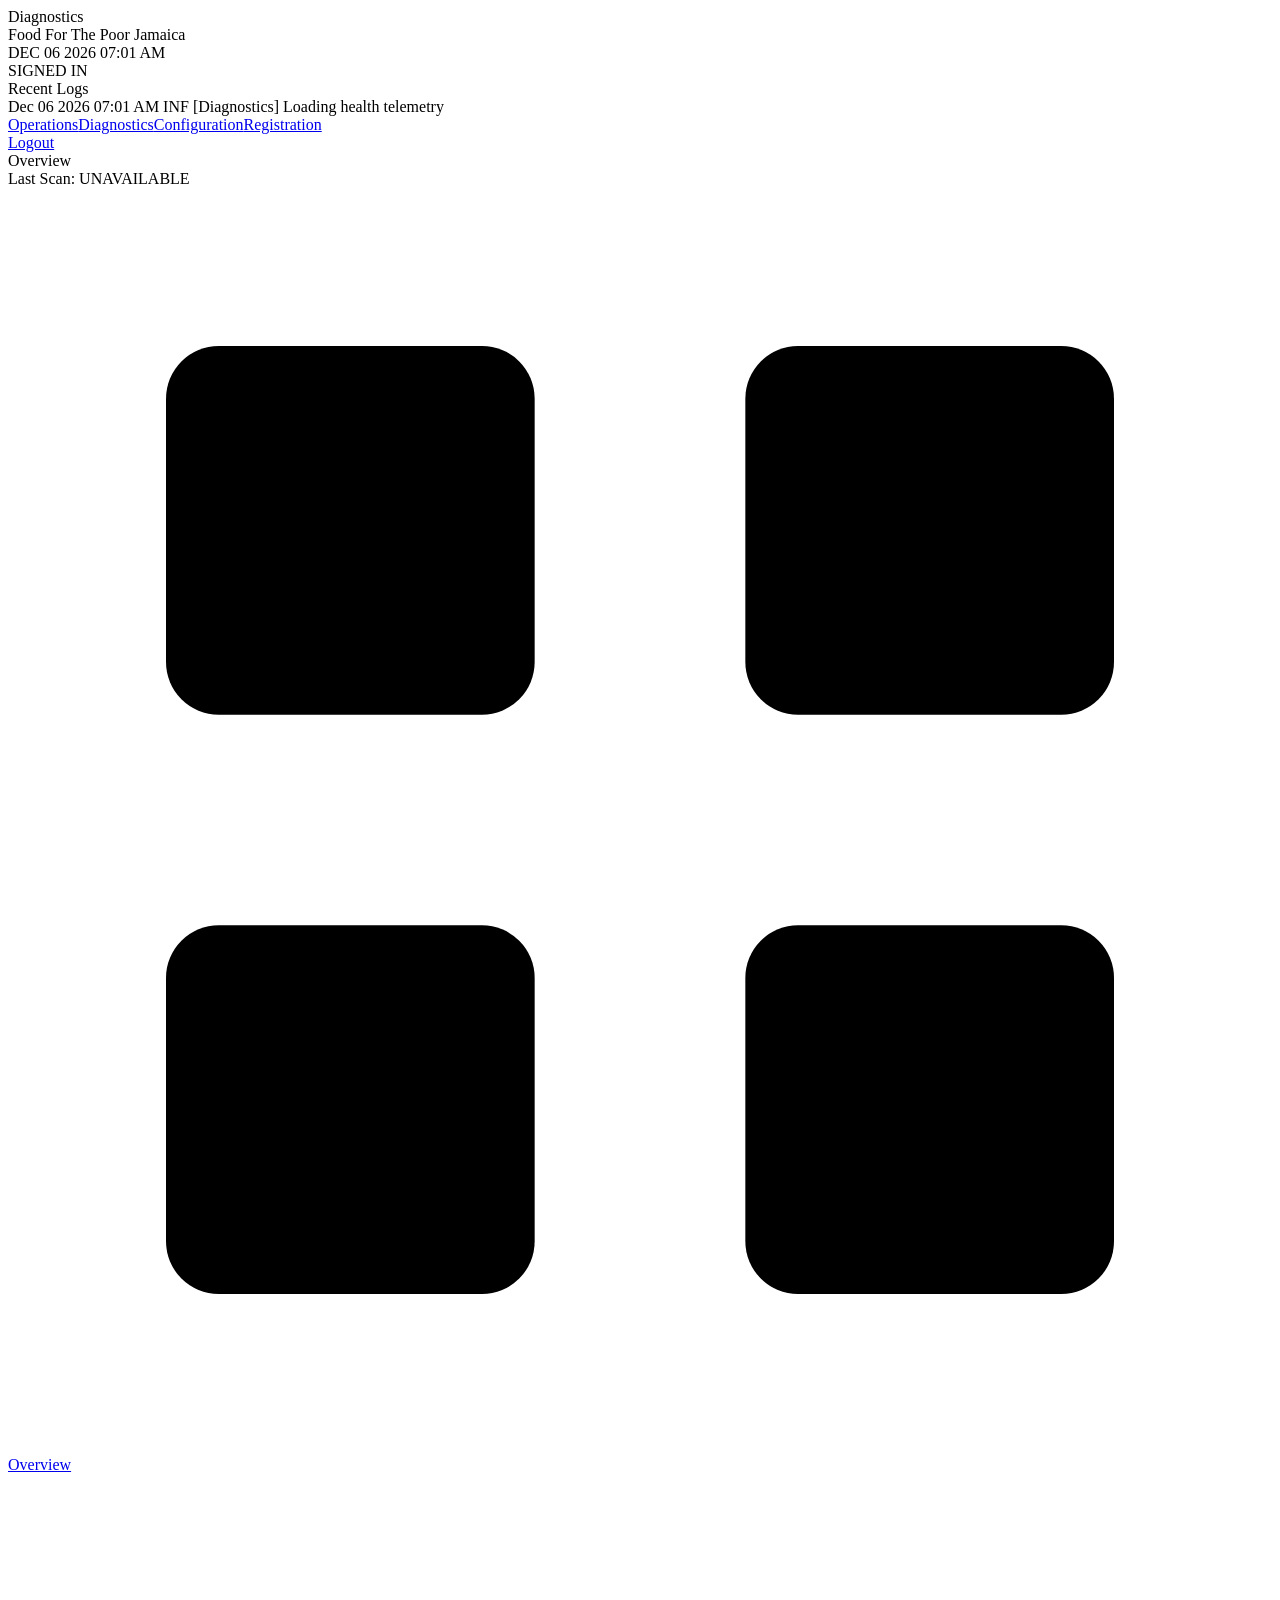
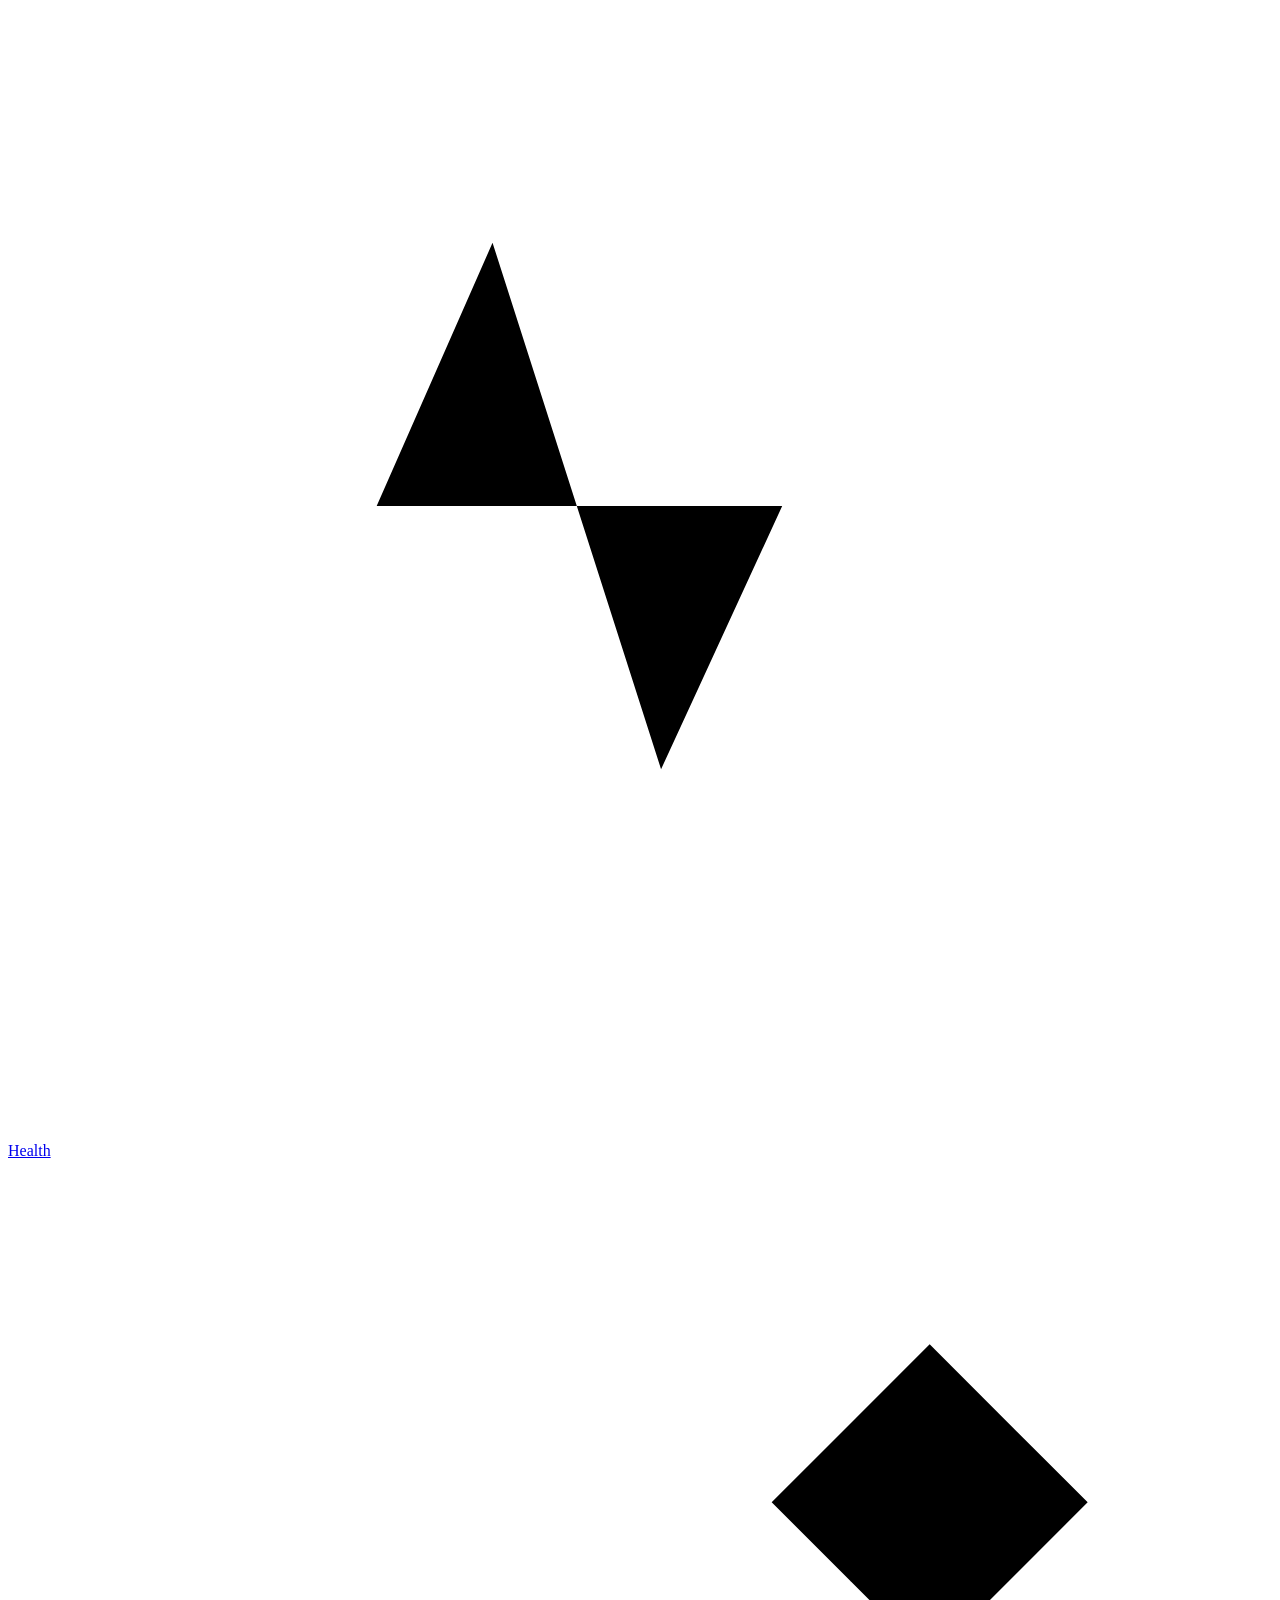
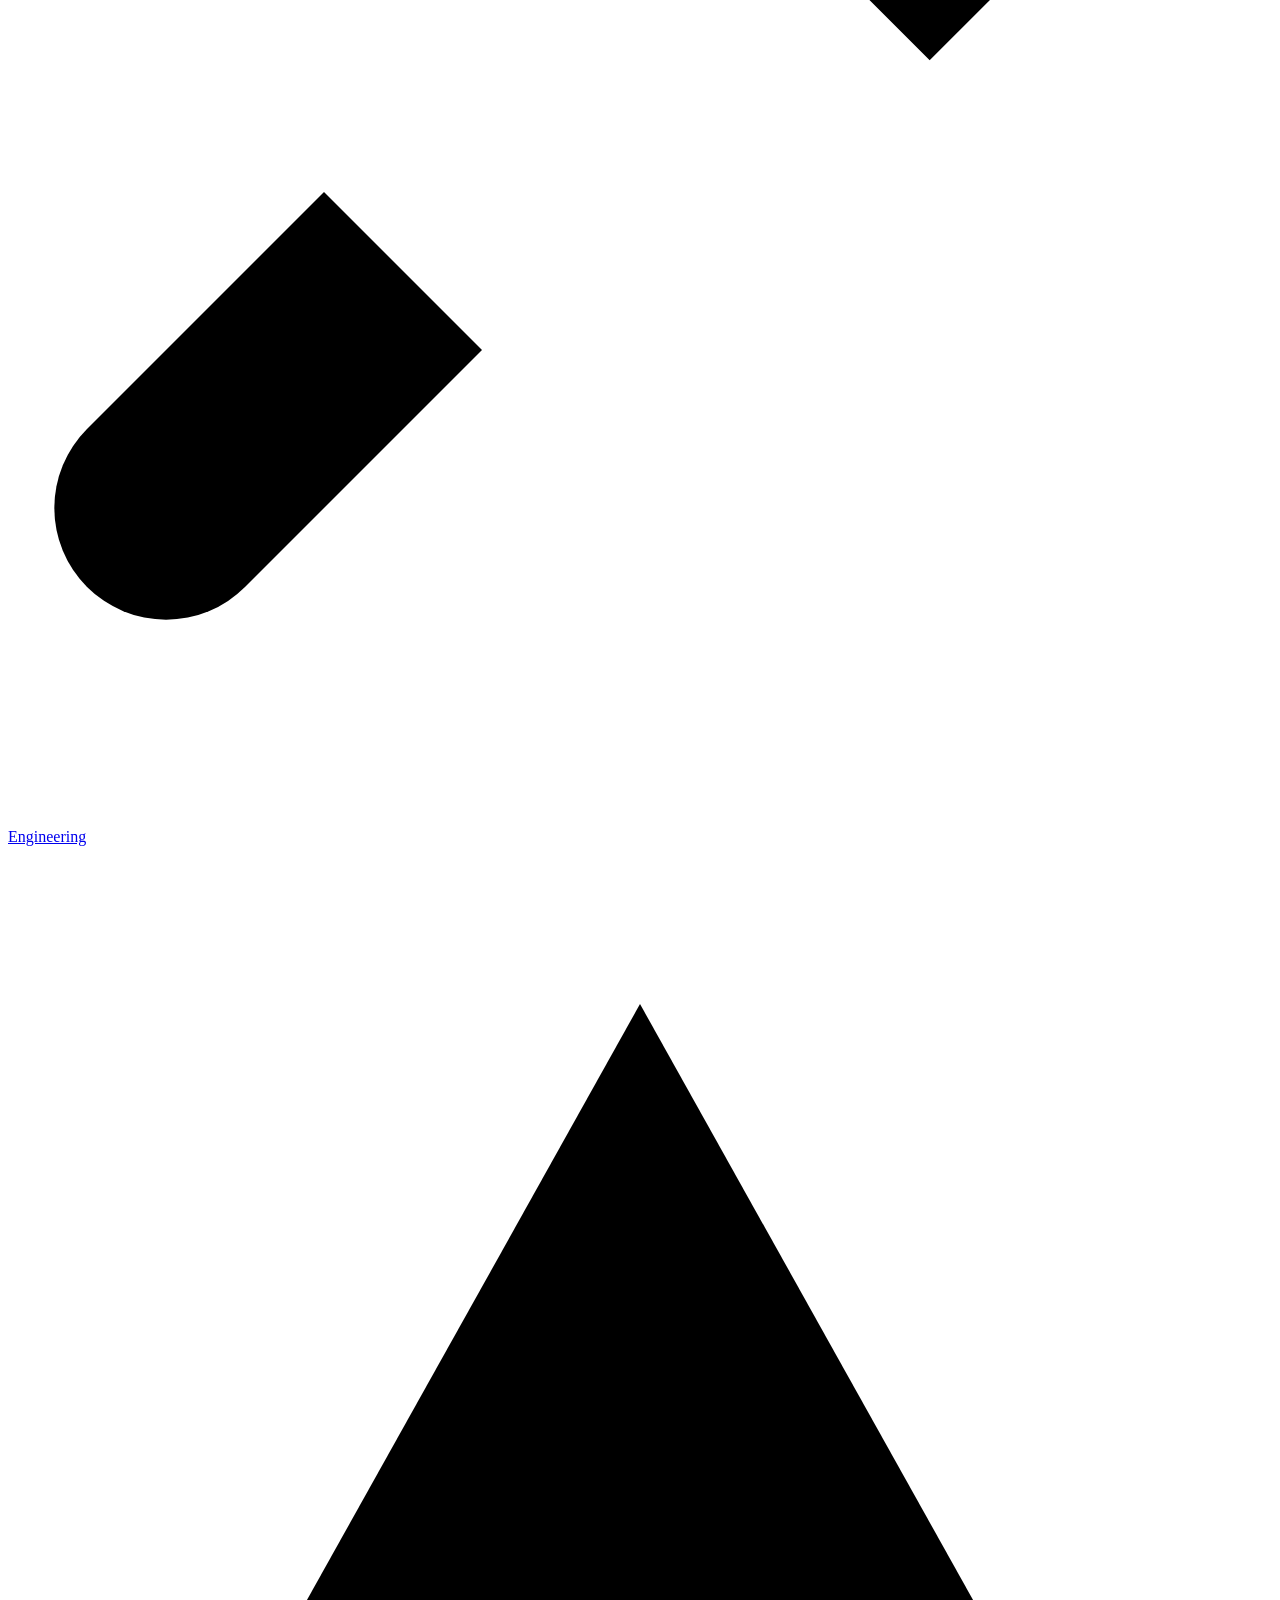
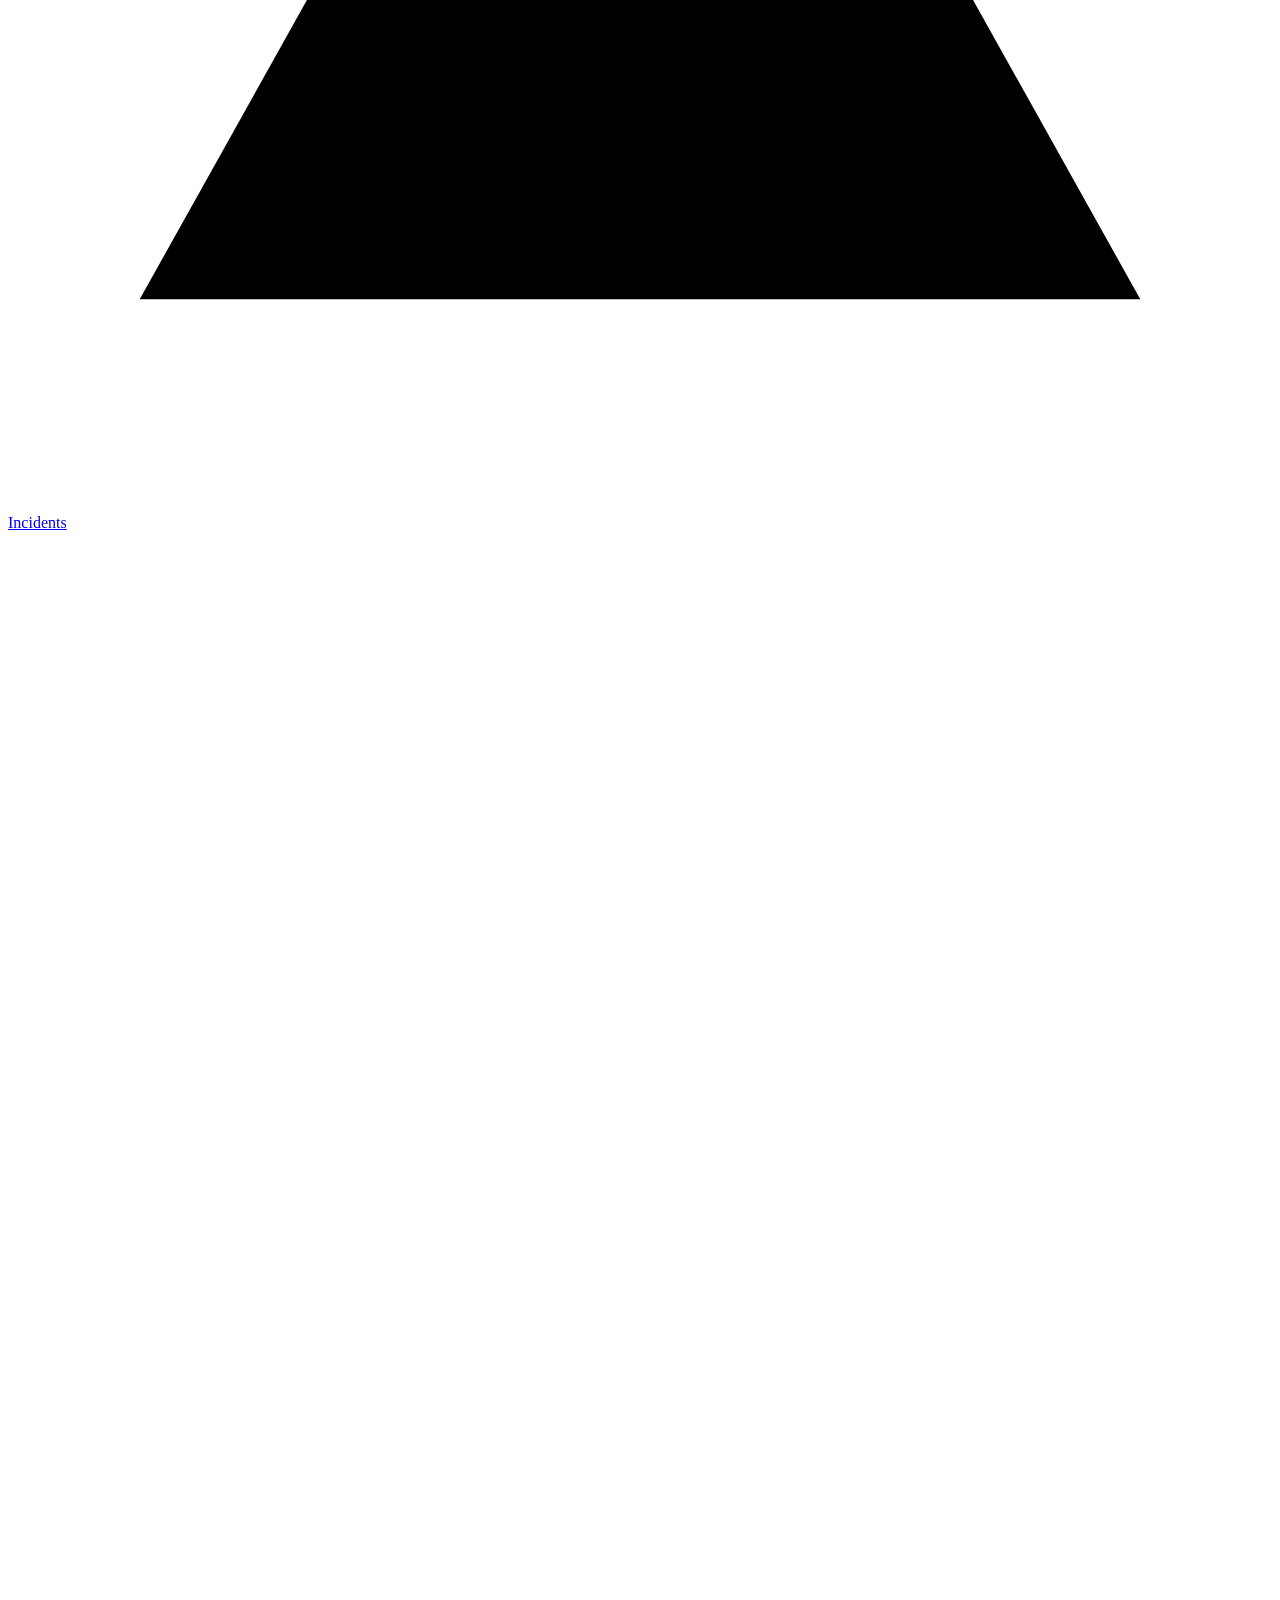
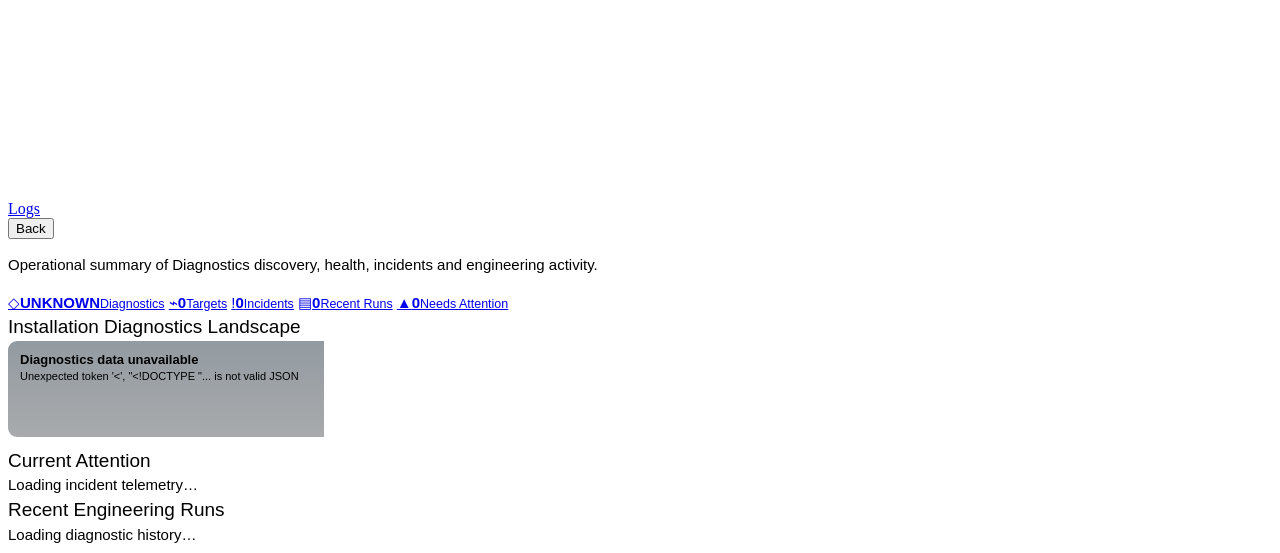
==== wwwroot/index.html @ 9f41a93b "Move Registration to top navigation and Logout onto LCARS arm" ====
<!doctype html>
<html>
<head>
<meta charset="utf-8">
<meta name="viewport" content="width=device-width,initial-scale=1">
<title>Health · Diagnostics</title>
<link rel="stylesheet" href="/lcars.css">
<style>.detail-scroll{font-family:"Segoe UI",Arial,sans-serif;font-size:15px;line-height:1.45}.page-head p{font-size:15px;line-height:1.5}.sectiontitle{font-size:19px}.diag-appicon{width:38px;height:38px;border-radius:9px;background:#173d58;border:1px solid #3f7ca3;display:grid;place-items:center;font:800 12px Arial,sans-serif;overflow:hidden;flex:none}.diag-appicon img,.diag-appicon>span{width:100%;height:100%;object-fit:contain;place-items:center}.diag-landscape{display:grid;grid-template-columns:repeat(4,minmax(180px,1fr));border:1px solid var(--line-soft);border-top:2px solid var(--line);border-radius:9px;overflow:hidden;margin-bottom:10px}.diag-landscape>a{padding:11px 12px;border-right:1px solid var(--line-soft);border-bottom:1px solid var(--line-soft);min-height:74px;background:linear-gradient(180deg,rgba(8,27,42,.44),rgba(1,7,12,.34));font-family:"Segoe UI",Arial,sans-serif}.diag-landscape b,.diag-landscape small{display:block}.diag-landscape b{font-size:13px;line-height:1.3}.diag-landscape small{color:var(--muted);font-size:11px;line-height:1.35}.diag-landscape .Healthy{color:var(--radioactive)}.diag-landscape .Degraded,.diag-landscape .Unknown{color:var(--title-gold)}.diag-landscape .Unhealthy{color:var(--sunset-red)}@media(max-width:1100px){.diag-landscape{grid-template-columns:repeat(2,1fr)}}</style></head>
<body>
<header class="lcars-top">
  <div class="left-vertical"></div><div class="left-gold"></div><div class="bottom-arm"></div><div class="join-dot"></div>
  <div class="brand"><div class="section">Diagnostics</div><div class="org">Food For The Poor Jamaica</div><div class="datetime" id="brandDateTime"></div><div class="brand-user" id="brandUser">SIGNED IN</div></div>
  <div class="live-log"><div class="recent-title">Recent Logs</div><div class="recent-rows" id="liveLog"><div class="row"><span class="t">--:--:--</span> <span class="inf">INF</span> <span class="src">[Diagnostics]</span> Loading health telemetry</div></div></div>
  <div class="top-buttons"><a class="blue" href="/handoff/operations">Operations</a><a class="salmon" href="/">Diagnostics</a><a class="gold" href="/handoff/configuration">Configuration</a><a class="gray" href="/handoff/registration">Registration</a></div>

  <a class="lcars-logout" href="/auth/logout">Logout</a></header>

<section class="workspace-shell">
  <div class="workspace-arm"><div class="workspace-title" id="workspaceTitle">Overview</div><div class="last-scan" id="lastScan">Last Scan: SCANNING</div></div><div class="workspace-leg"></div>
  <nav class="workspace-nav"><a data-nav="overview" href="/"><svg class="nav-icon" viewBox="0 0 24 24" aria-hidden="true"><rect x="3" y="3" width="7" height="7" rx="1"/><rect x="14" y="3" width="7" height="7" rx="1"/><rect x="3" y="14" width="7" height="7" rx="1"/><rect x="14" y="14" width="7" height="7" rx="1"/></svg><span>Overview</span></a><a data-nav="health" href="/#systemHealth"><svg class="nav-icon" viewBox="0 0 24 24" aria-hidden="true"><path d="M3 12h4l2.2-5 3.2 10 2.3-5H21"/></svg><span>Health</span></a><a href="/console.html"><svg class="nav-icon" viewBox="0 0 24 24" aria-hidden="true"><path d="m14.5 6.5 3-3 3 3-3 3M16 8 8 16"/><path d="m9 15-4.5 4.5a2.1 2.1 0 0 1-3-3L6 12"/></svg><span>Engineering</span></a><a href="/incidents.html"><svg class="nav-icon" viewBox="0 0 24 24" aria-hidden="true"><path d="M12 3 2.5 20h19L12 3Z"/><path d="M12 9v5M12 17h.01"/></svg><span>Incidents</span></a><a href="/activity.html"><svg class="nav-icon" viewBox="0 0 24 24" aria-hidden="true"><path d="M5 6h14M5 12h14M5 18h10"/><path d="M3 6h.01M3 12h.01M3 18h.01"/></svg><span>Logs</span></a></nav>
  <button class="lcars-back" type="button" onclick="if(history.length>1){history.back()}else{location.href='/'}">Back</button>
  <main class="detail-scroll">
    <section id="overviewPanel">
      <section class="page-head"><div><p>Operational summary of Diagnostics discovery, health, incidents and engineering activity.</p></div></section>
      <section class="summary">
        <a class="metric" href="#systemHealth"><span>◇</span><b id="overviewState">UNKNOWN</b><small>Diagnostics</small></a>
        <a class="metric" href="#systemHealth"><span>⌁</span><b id="overviewTargets">0</b><small>Targets</small></a>
        <a class="metric" href="/incidents.html"><span>!</span><b id="overviewIncidents">0</b><small>Incidents</small></a>
        <a class="metric" href="/console.html"><span>▤</span><b id="overviewRuns">0</b><small>Recent Runs</small></a>
        <a class="metric" href="#systemHealth"><span>▲</span><b id="overviewAttention">0</b><small>Needs Attention</small></a>
      </section>
      <div class="sectiontitle">Installation Diagnostics Landscape</div>
      <section id="diagnosticLandscape" class="diag-landscape"><a><b>Loading diagnostic landscape…</b></a></section>
      <div class="sectiontitle" id="attentionTitle">Current Attention</div><section id="incidents" class="incidents"><div class="incident muted">Loading incident telemetry…</div></section>
      <div class="sectiontitle" id="runsTitle">Recent Engineering Runs</div><section id="recentRuns" class="runs"><div class="run muted">Loading diagnostic history…</div></section>
    </section>
    <section id="healthPanel" hidden>
      <section class="page-head"><div><p>Detailed current health state for every discovered diagnostic target.</p></div></section>
      <section class="summary"><a class="metric" id="overallCard" href="#systemHealth"><span>◇</span><b id="overall">UNKNOWN</b><small>Overall Health</small></a><a class="metric" href="/?health=Healthy#systemHealth"><span>✓</span><b id="healthy">0</b><small>Healthy</small></a><a class="metric" id="degradedCard" href="/?health=Degraded#systemHealth"><span>▲</span><b id="degraded">0</b><small>Degraded</small></a><a class="metric" id="unhealthyCard" href="/?health=Unhealthy#systemHealth"><span>!</span><b id="unhealthy">0</b><small>Unhealthy</small></a><a class="metric" href="/?health=All#systemHealth"><span>⌁</span><b id="total">0</b><small>Targets</small></a></section>
      <section id="systemHealth" class="notice" style="display:none"></section>
      <div class="sectiontitle">Registered Applications</div><section id="targets" class="grid"><div class="card">SCANNING…</div></section>
    </section>
  </main>
</section>

<script src="/session.js">

</script>
<script>
const api='/api/engineering/diagnostics';
const localDateTime=v=>{const d=v instanceof Date?v:new Date(v);if(Number.isNaN(d.getTime()))return String(v??'—');const mon=d.toLocaleString('en-US',{month:'short'});let h=d.getHours(),tt=h>=12?'PM':'AM';h=h%12||12;return mon+' '+String(d.getDate()).padStart(2,'0')+' '+d.getFullYear()+' '+String(h).padStart(2,'0')+':'+String(d.getMinutes()).padStart(2,'0')+' '+tt;};
const localZone=()=>Intl.DateTimeFormat().resolvedOptions().timeZone;
function recentStamp(v){const d=v?new Date(v):new Date();if(Number.isNaN(d.getTime()))return '--- -- ---- --:-- --';const mon=d.toLocaleString('en-US',{month:'short'});let h=d.getHours(),tt=h>=12?'PM':'AM';h=h%12||12;return mon+' '+String(d.getDate()).padStart(2,'0')+' '+d.getFullYear()+' '+String(h).padStart(2,'0')+':'+String(d.getMinutes()).padStart(2,'0')+' '+tt}
function seedRecentTimestamps(){document.querySelectorAll('#liveLog .t').forEach(x=>{if(!x.textContent||x.textContent.includes('--:--:--'))x.textContent=recentStamp();});}
seedRecentTimestamps();
function updateBrandClock(){const d=new Date(),target=document.getElementById('brandDateTime')||document.getElementById('brandDateTime');if(!target)return;const month=d.toLocaleString('en-US',{month:'short'}).toUpperCase(),day=String(d.getDate()).padStart(2,'0'),year=d.getFullYear();let h=d.getHours(),tt=h>=12?'PM':'AM';h=h%12||12;target.textContent=month+' '+day+' '+year+' '+String(h).padStart(2,'0')+':'+String(d.getMinutes()).padStart(2,'0')+' '+tt;}updateBrandClock();setInterval(updateBrandClock,1000);
document.querySelectorAll('.top-buttons a,.workspace-nav a').forEach(a=>a.addEventListener('pointerdown',()=>{a.classList.add('nav-flash');setTimeout(()=>a.classList.remove('nav-flash'),180)}));
function syncDiagnosticsNav(){
  const healthActive=location.hash.toLowerCase()==='#systemhealth';
  document.querySelector('[data-nav="overview"]')?.classList.toggle('active',!healthActive);
  document.querySelector('[data-nav="health"]')?.classList.toggle('active',healthActive);
  document.getElementById('overviewPanel').hidden=healthActive;
  document.getElementById('healthPanel').hidden=!healthActive;
  const title=document.getElementById('workspaceTitle');
  if(title)title.textContent=healthActive?'Health':'Overview';
}
window.addEventListener('hashchange',syncDiagnosticsNav);
syncDiagnosticsNav();
const esc=v=>String(v??'').replace(/[&<>"']/g,c=>({'&':'&amp;','<':'&lt;','>':'&gt;','"':'&quot;',"'":'&#039;'}[c]));
const byId=id=>document.getElementById(id);
function healthName(v){
 const s=String(v??'').trim();
 if(s==='0')return 'Unknown';
 if(s==='1')return 'Healthy';
 if(s==='2')return 'Degraded';
 if(s==='3')return 'Unhealthy';
 const n=s.toLowerCase();
 if(n==='healthy')return 'Healthy';
 if(n==='degraded'||n==='warning')return 'Degraded';
 if(n==='unhealthy'||n==='failed'||n==='offline')return 'Unhealthy';
 return 'Unknown';
}
function appInitials(t){const src=String(t?.shortName||t?.name||t?.applicationId||'AE').replace(/^Aegis[. ]/i,'');const parts=src.split(/[ ._-]+/).filter(Boolean);return parts.length>1?(parts[0][0]+parts[1][0]).toUpperCase():src.slice(0,2).toUpperCase()}
function safeIconUrl(v){if(!v)return'';try{if(v.startsWith('/')&&!v.startsWith('//')&&!v.includes('..'))return v;const u=new URL(v,location.origin);return u.protocol==='https:'?u.href:''}catch{return''}}
function appIcon(t){const initials=esc(appInitials(t)),url=safeIconUrl(String(t?.iconUrl||''));return url?'<span class="diag-appicon"><img src="'+esc(url)+'" alt="" onerror="this.style.display=\'none\';this.nextElementSibling.style.display=\'grid\'"><span style="display:none">'+initials+'</span></span>':'<span class="diag-appicon">'+initials+'</span>'}
async function get(path){return fetch(path,{cache:'no-store'});}
async function load(){
 try{
  const h=await fetch('/health',{cache:'no-store'}).then(r=>r.json());
  lastScan.textContent='Last Scan: '+localDateTime(h.utc);
  const serviceState=String(h.health||h.status||'Unknown');const serviceSummary=String(h.summary||'').trim();
  const overviewStateEl=byId('overviewState'),overviewStateCard=overviewStateEl?.closest('.metric');
  if(overviewStateEl){overviewStateEl.textContent=serviceState.toUpperCase();overviewStateEl.className=serviceState;}
  if(overviewStateCard){overviewStateCard.classList.toggle('critical-card',serviceState.toLowerCase()==='unhealthy');overviewStateCard.classList.toggle('issue-card',['degraded','unknown'].includes(serviceState.toLowerCase()));}
  const totalEl=byId('total'),overallEl=byId('overall'),overallCardEl=byId('overallCard');
  if(totalEl)totalEl.textContent=h.discoveredTargets??0;
  if(overallEl){overallEl.textContent=serviceState.toUpperCase();overallEl.className=serviceState;}
  if(overallCardEl){overallCardEl.classList.toggle('critical-card',serviceState.toLowerCase()==='unhealthy');overallCardEl.classList.toggle('issue-card',['degraded','unknown'].includes(serviceState.toLowerCase()));}
  const systemHealth=document.getElementById('systemHealth');
  if(serviceSummary&&serviceState.toLowerCase()!=='healthy'){systemHealth.style.display='block';systemHealth.innerHTML='<b>'+esc(serviceState.toUpperCase())+'</b><div>'+esc(serviceSummary)+'</div>';}else{systemHealth.style.display='none';systemHealth.innerHTML='';}
  const [r,sr]=await Promise.all([get(api+'/targets'),get(api+'/status')]);
  if(r.status===401||sr.status===401){ location.href='/auth/sso?returnUrl='+encodeURIComponent(location.pathname+location.search+location.hash); return; }
  if(r.status===403||sr.status===403){targets.innerHTML='<div class="notice"><b>Permission required</b>Your account is signed in but does not have Diagnostics.View permission.</div>';incidents.innerHTML='<div class="incident muted">Permission required to load incidents.</div>';return;}
  if(!r.ok){targets.innerHTML=`<div class="notice"><b>Target inventory unavailable</b>The diagnostics target endpoint returned HTTP ${r.status}. Configuration discovery status: ${esc(h.discoveryStale?'stale':'current')}.</div>`;return;}
  if(!sr.ok){targets.innerHTML=`<div class="notice"><b>Live health unavailable</b>The diagnostics status endpoint returned HTTP ${sr.status}.</div>`;return;}
  const ts=await r.json(), status=await sr.json(), observations=status.observations||[];
  const byApp={}; for(const o of observations){byApp[String(o.applicationId||o.name||'').toLowerCase()]=o;}
  const allIds=new Set([...ts.map(t=>String(t.applicationId||t.name||'').toLowerCase()),...observations.map(o=>String(o.applicationId||o.name||'').toLowerCase())].filter(Boolean));
  let counts={Healthy:0,Degraded:0,Unhealthy:0,Unknown:0};
  const cards=[...allIds].map(id=>{
    const t=ts.find(x=>String(x.applicationId||x.name||'').toLowerCase()===id)||{};
    const o=byApp[id];
    let state=healthName(o?.health);
    counts[state]++;
    const appId=o?.applicationId||t.applicationId||t.name||id;
    const name=o?.name||t.name||appId;
    const summary=o?.summary||'No live health observation recorded.';
    const observed=o?.observedAtUtc?localDateTime(o.observedAtUtc):'Never observed';
    return `<article class="card" data-health="${state}"><div style="display:flex;gap:10px;align-items:center">${appIcon({...t,name,applicationId:appId})}<div><small>${esc(appId)}</small><h2 style="margin:2px 0">${esc(name)}</h2></div></div><b class="${state}">${esc(state)}</b><p>${esc(summary)}</p><small>${observed==='Never observed'?'Observation: Never':'Observed: '+esc(observed)}</small><br><a href="/console.html">View Diagnostics →</a></article>`;
  });
  const targetsEl=byId('targets');
  if(targetsEl)targetsEl.innerHTML=cards.length?cards.join(''):'<div class="notice"><b>No diagnostic-capable applications discovered</b><div>'+esc(serviceSummary||'No applications are currently available from Configuration discovery.')+'</div></div>';

  const landscape=byId('diagnosticLandscape');
  if(landscape){
    const tiles=[...allIds].map(id=>{
      const t=ts.find(x=>String(x.applicationId||x.name||'').toLowerCase()===id)||{};
      const o=byApp[id]||{};
      let state=healthName(o.health);
      const appId=o.applicationId||t.applicationId||t.name||id;
      const name=o.name||t.name||appId;
      const observed=o.observedAtUtc?localDateTime(o.observedAtUtc):'Never observed';
      return '<a href="#systemHealth"><div style="display:flex;gap:9px;align-items:center">'+appIcon({...t,name,applicationId:appId})+'<div><b>'+esc(name)+'</b><small>'+esc(appId)+'</small></div></div><small class="'+esc(state)+'">'+esc(state)+'</small><small>Observed: '+esc(observed)+'</small></a>';
    });
    landscape.innerHTML=tiles.length?tiles.join(''):'<a><b>No diagnostic targets</b><small>Nothing is currently discoverable.</small></a>';
  }

  const healthyEl=byId('healthy'),degradedEl=byId('degraded'),unhealthyEl=byId('unhealthy'),totalHealthEl=byId('total');
  if(healthyEl)healthyEl.textContent=counts.Healthy;if(degradedEl)degradedEl.textContent=counts.Degraded;if(unhealthyEl)unhealthyEl.textContent=counts.Unhealthy;if(totalHealthEl)totalHealthEl.textContent=allIds.size;
  byId('degradedCard')?.classList.toggle('issue-card',counts.Degraded>0||counts.Unknown>0);
  byId('unhealthyCard')?.classList.toggle('critical-card',counts.Unhealthy>0);

  const attentionCount=counts.Degraded+counts.Unhealthy+counts.Unknown;
  if(byId('overviewTargets'))byId('overviewTargets').textContent=allIds.size;
  if(byId('overviewAttention'))byId('overviewAttention').textContent=attentionCount;
  const attentionMetric=byId('overviewAttention')?.closest('.metric');
  if(attentionMetric){attentionMetric.classList.toggle('critical-card',counts.Unhealthy>0);attentionMetric.classList.toggle('issue-card',counts.Unhealthy===0&&attentionCount>0);}

  const rr=await get(api+'/runs?take=5');
  if(rr.ok){
    const runs=await rr.json();
    if(byId('overviewRuns'))byId('overviewRuns').textContent=runs.length;
    const runsTitle=byId('runsTitle');if(runsTitle)runsTitle.textContent=runs.length?('Recent Engineering Runs · '+runs.length):'Recent Engineering Runs · None';
    const recentRuns=byId('recentRuns');
    if(recentRuns)recentRuns.innerHTML=runs.length?runs.map(x=>{
      const status=String(x.status||'Unknown'),bad=['Failed','Error','Critical','InterventionRequired'].includes(status),warn=['Warning','Unknown'].includes(status);
      return '<article class="run"><div class="runmeta"><b>LEVEL '+esc(x.level)+'</b><br><small>'+localDateTime(x.startedAt)+'</small></div><div><b>'+esc(x.application)+'</b><small>'+(x.reason?esc(x.reason):'Diagnostic run')+'</small></div><div class="'+(bad?'status-Failed':warn?'status-Warning':'status-Passed')+'"><b>'+esc(status)+'</b></div></article>';
    }).join(''):'<div class="run"><div><b class="Healthy">No recent diagnostic runs</b><small class="muted">No engineering diagnostics have been recorded recently.</small></div></div>';
  }

  const healthFilter=new URLSearchParams(location.search).get('health');if(healthFilter&&healthFilter!=='All'){document.querySelectorAll('#targets .card').forEach(card=>card.style.display=card.dataset.health===healthFilter?'':'none');}
  const ir=await get(api+'/operational-incidents?includeResolved=false');if(ir.ok){const inc=await ir.json();const active=(inc||[]).filter(i=>String(i.status).toLowerCase()==='active');overviewIncidents.textContent=active.length;const incidentMetric=overviewIncidents.closest('.metric');incidentMetric?.classList.toggle('critical-card',active.some(i=>String(i.health).toLowerCase()==='unhealthy'||String(i.health)==='3'));incidentMetric?.classList.toggle('issue-card',active.length>0&&!active.some(i=>String(i.health).toLowerCase()==='unhealthy'||String(i.health)==='3'));const at=document.getElementById('attentionTitle');if(at)at.textContent=active.length?('Current Attention · '+active.length+' Active Incident'+(active.length===1?'':'s')):'Current Attention · Clear';incidents.innerHTML=active.length?active.slice(0,6).map(i=>{const state=healthName(i.health);return '<div class="incident"><b class="'+esc(state)+'">'+esc(i.name||i.applicationId)+' · '+esc(state)+'</b><div>'+esc(i.summary||'Operational incident')+'</div><div class="muted">Started '+localDateTime(i.startedAtUtc)+'</div></div>'}).join(''):'<div class="incident"><b class="Healthy">No active incidents</b><div class="muted">No current conditions require operator attention.</div></div>';liveLog.innerHTML=(active.length?active.slice(0,3).map(i=>'<div class="row"><span class="t">'+recentStamp(i.startedAtUtc)+'</span> <span class="'+(healthName(i.health)==='Unhealthy'?'err':'wrn')+'">'+(healthName(i.health)==='Unhealthy'?'ERR':'WRN')+'</span> <span class="src">['+esc(i.applicationId||'Incident')+']</span> '+esc(i.summary||'Operational incident')+'</div>'):[ '<div class="row"><span class="t">'+recentStamp()+'</span> <span class="inf">INF</span> <span class="src">[Diagnostics]</span> No active incidents</div>' ]).join('');}
 }catch(err){console.error('Diagnostics overview load failed',err);const ls=byId('lastScan');if(ls)ls.textContent='Last Scan: UNAVAILABLE';const landscape=byId('diagnosticLandscape');if(landscape)landscape.innerHTML='<a><b class="Unhealthy">Diagnostics data unavailable</b><small>'+esc(err?.message||'Unable to load diagnostic state.')+'</small></a>';const targetsEl=byId('targets');if(targetsEl)targetsEl.innerHTML='<div class="card"><b class="Unhealthy">Unable to load diagnostics data.</b></div>';}
}
async function refreshRecentLogs(){
 try{
  const r=await get(api+'/activity?take=5');if(!r.ok)return;
  const x=await r.json(),events=x.events||[];
  if(!events.length)return;
  liveLog.innerHTML=events.slice(-5).map(e=>{const outcome=String(e.outcome||e.level||'Information'),lower=outcome.toLowerCase(),level=(lower.includes('fail')||lower.includes('error')||lower.includes('critical'))?'ERR':(lower.includes('warn')?'WRN':'INF');return '<div class="row"><span class="t">'+recentStamp(e.occurredAtUtc||e.atUtc||e.at)+'</span> <span class="'+level.toLowerCase()+'">'+level+'</span> <span class="src">['+esc(e.applicationId||e.application||'Diagnostics')+']</span> '+esc(e.detail||e.stage||e.flow||e.code||outcome)+'</div>'}).join('');
 }catch{}
}
load();setInterval(load,10000);refreshRecentLogs();setInterval(refreshRecentLogs,5000);
</script>
</body></html>
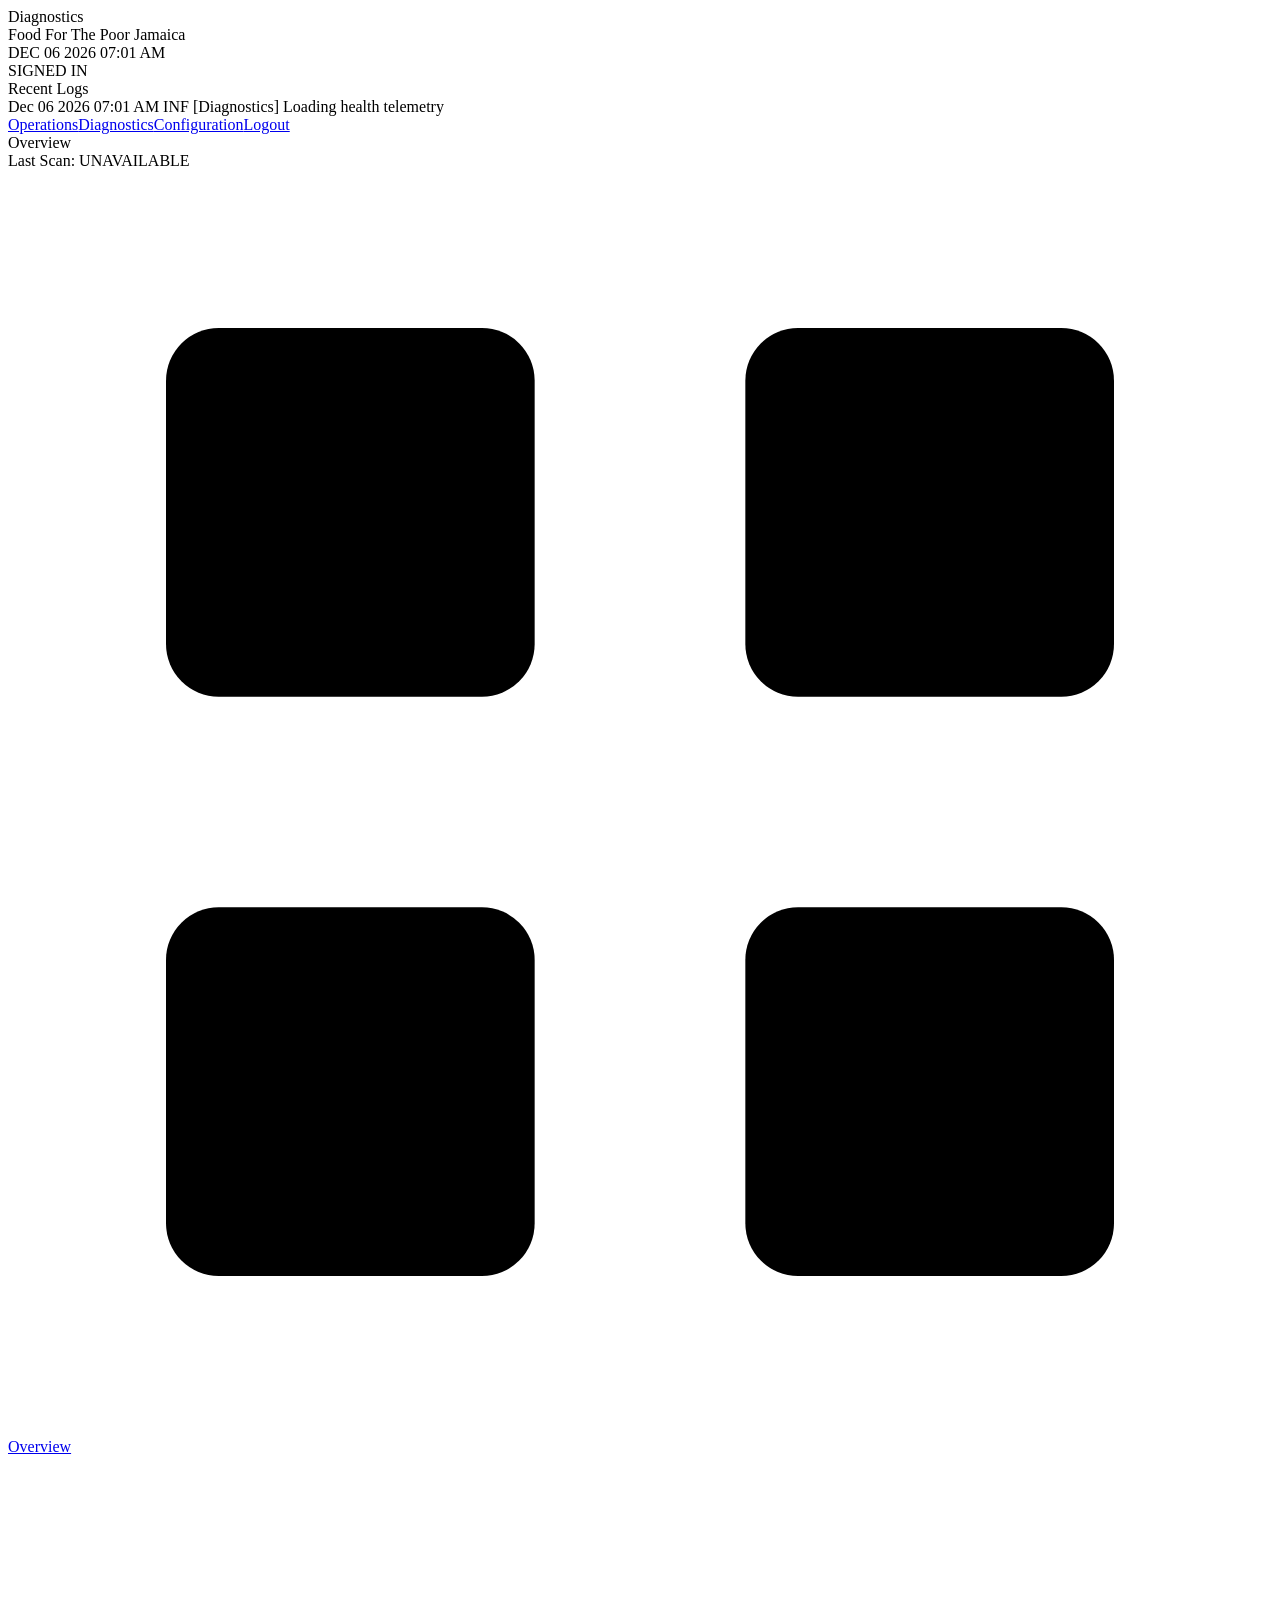
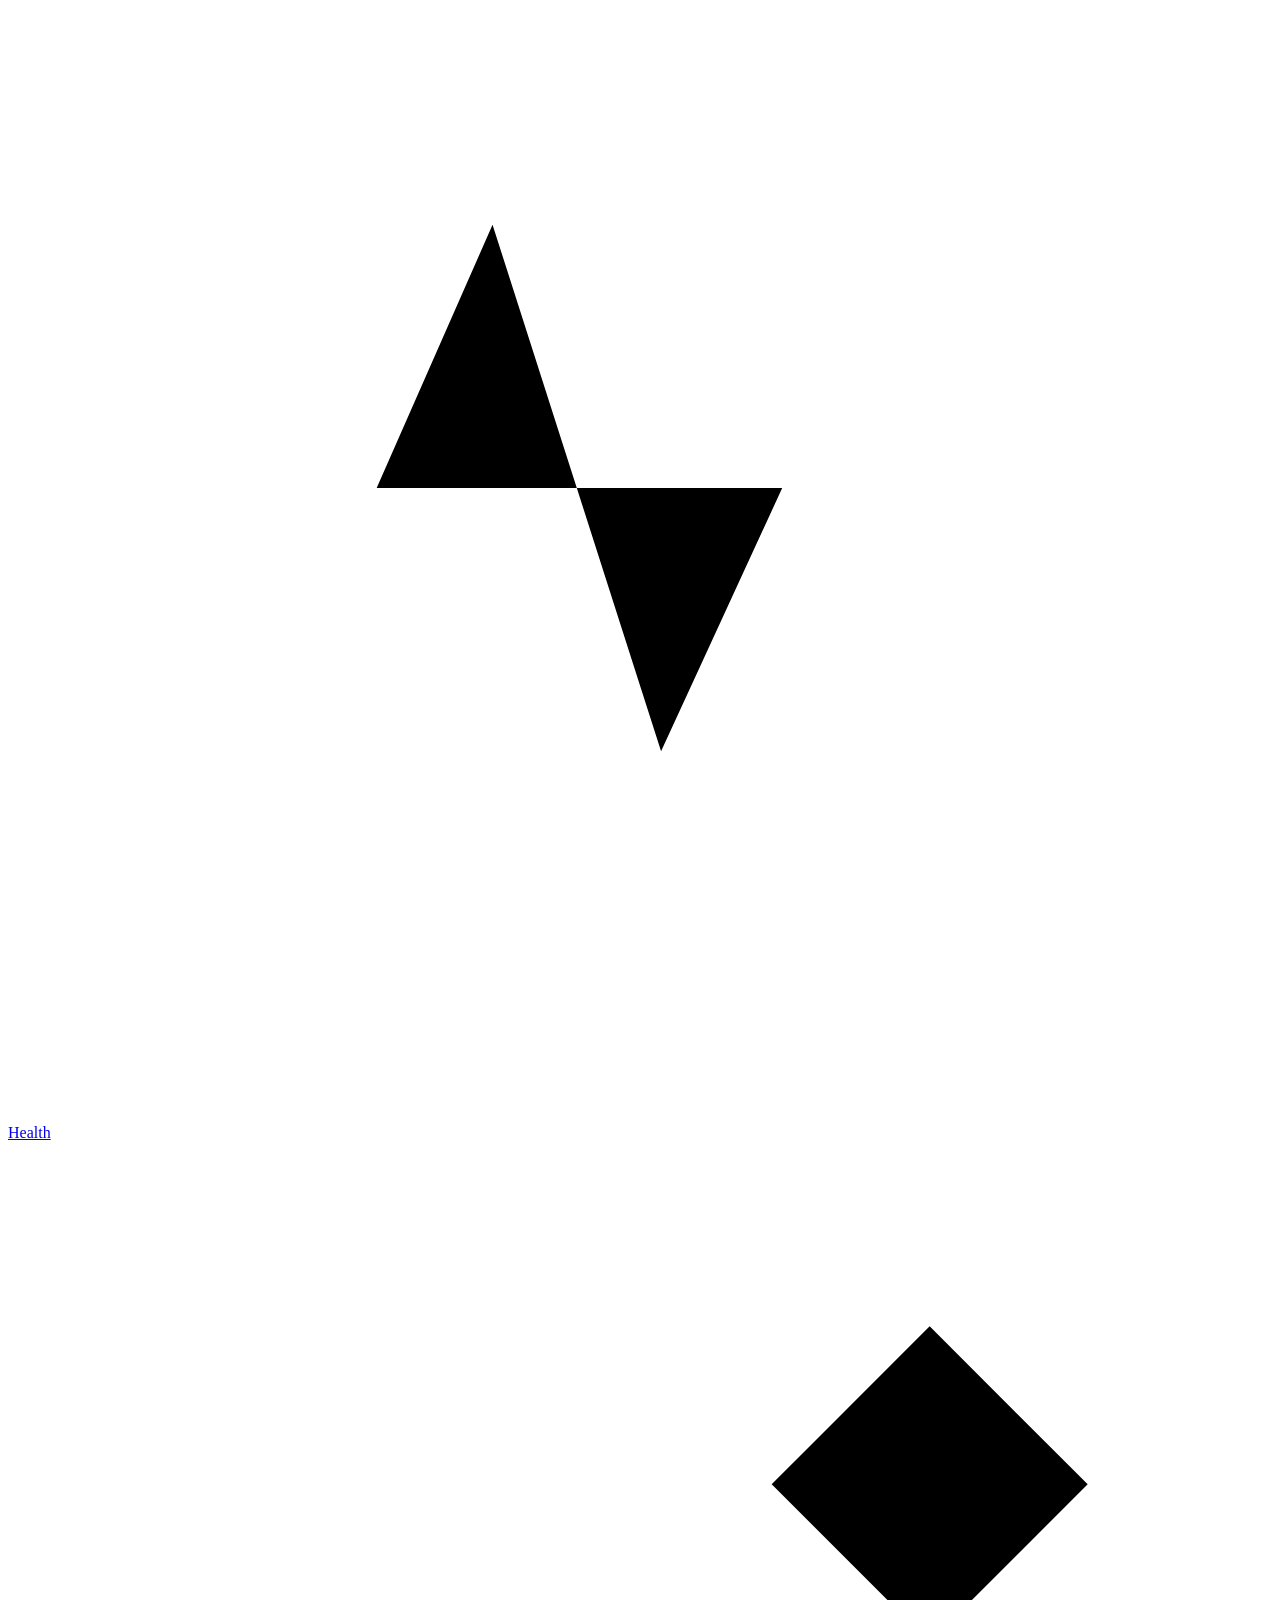
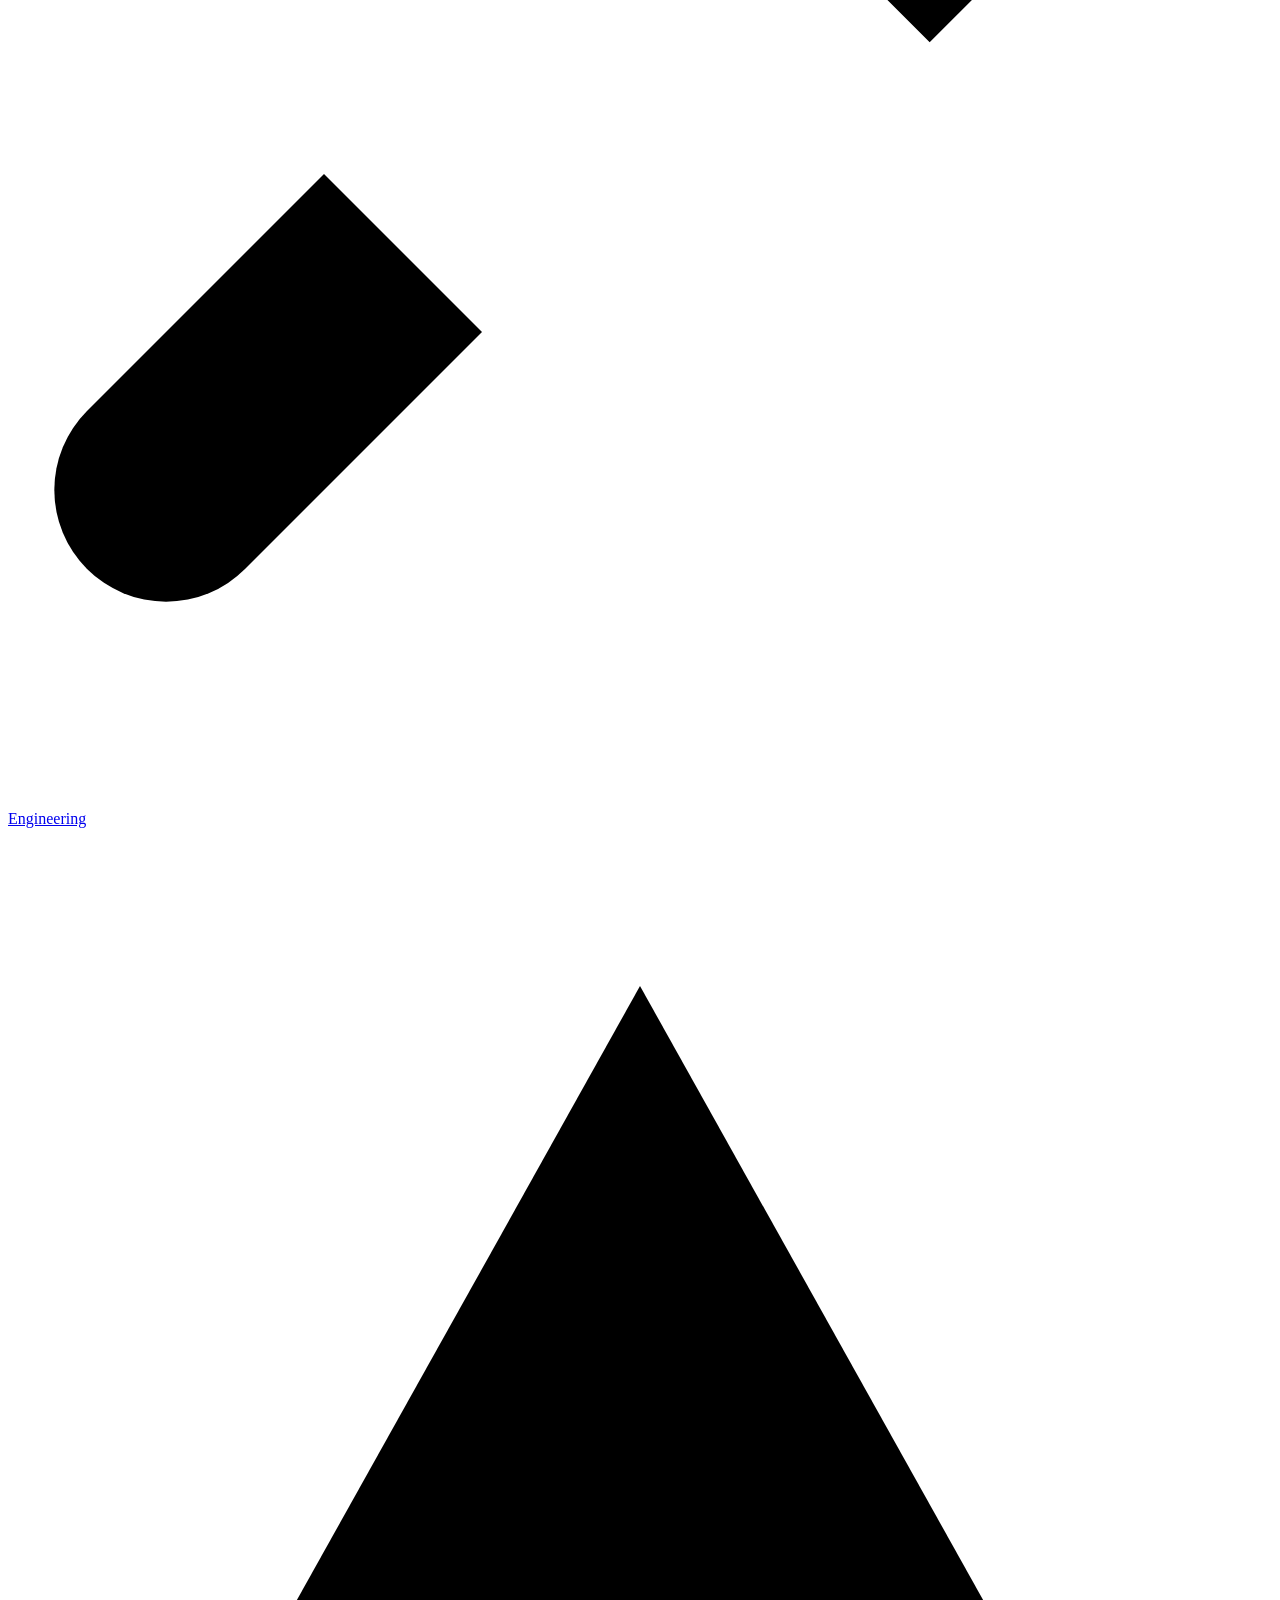
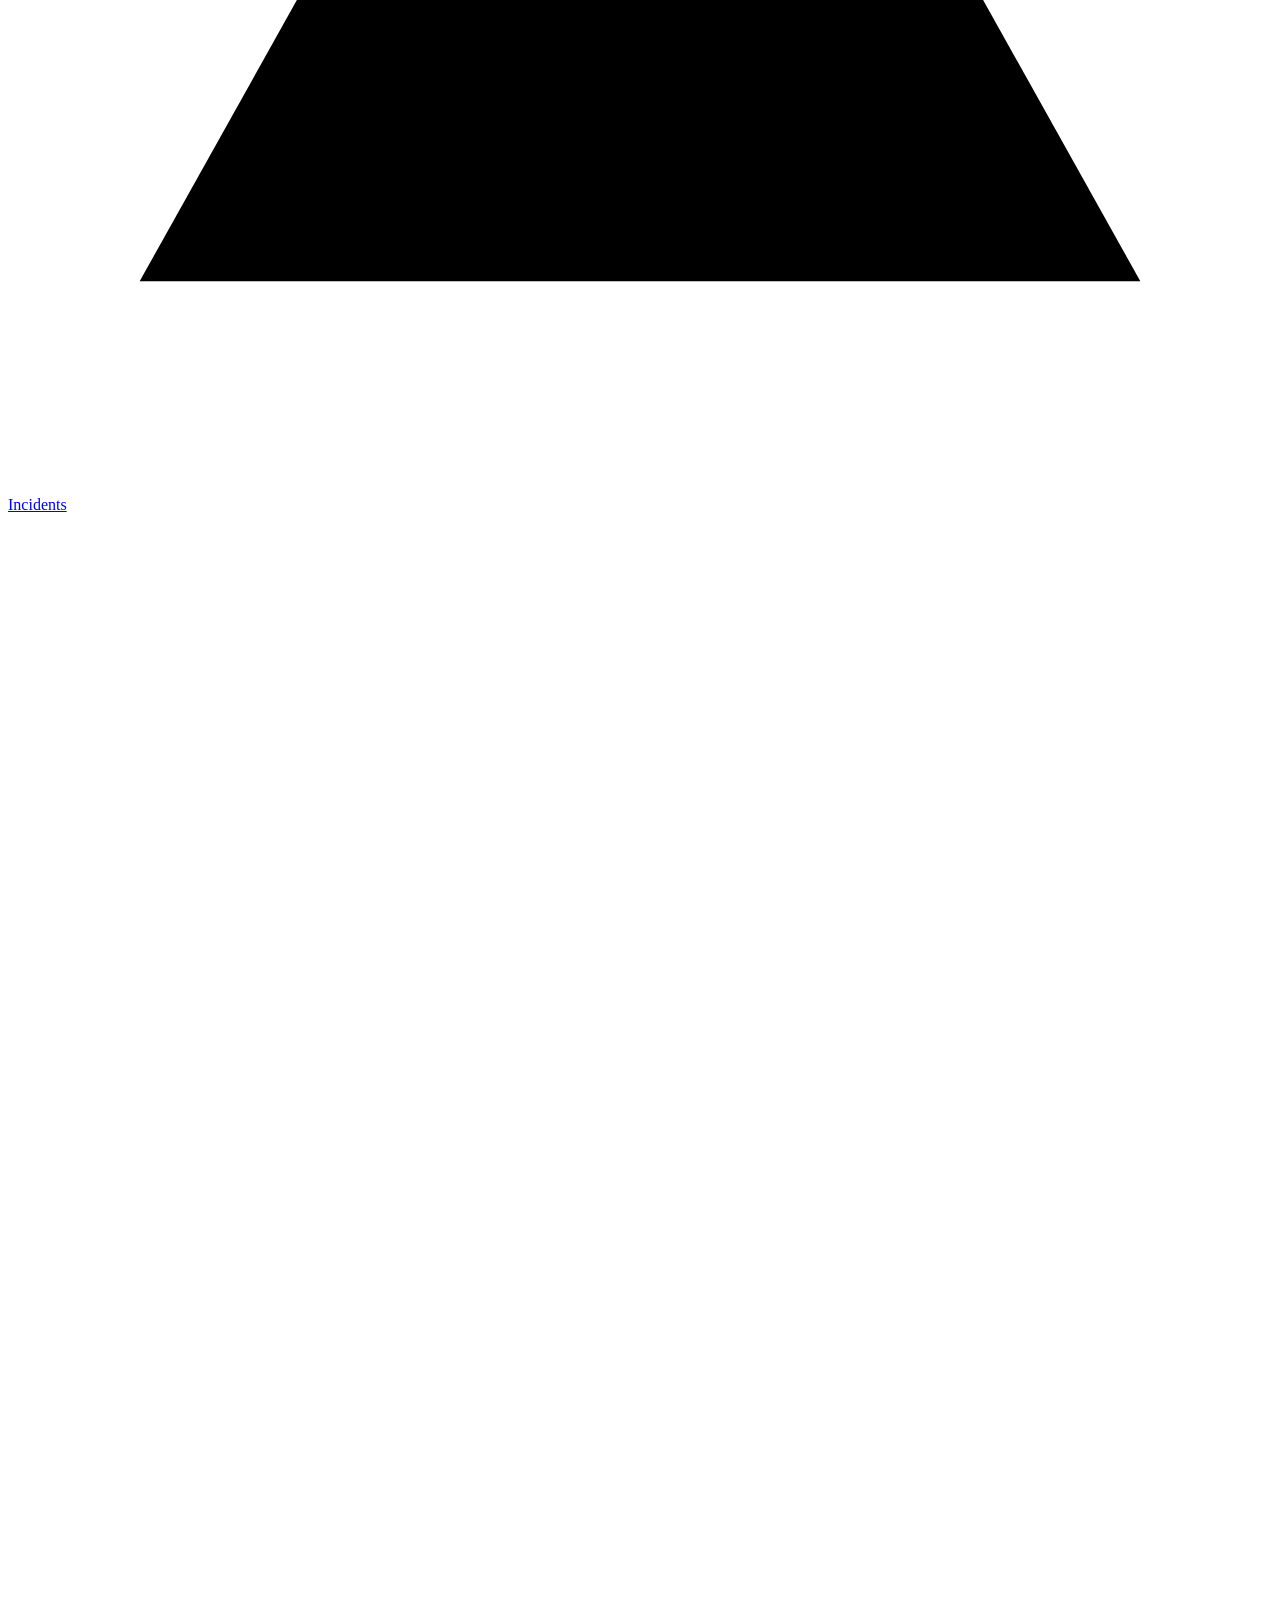
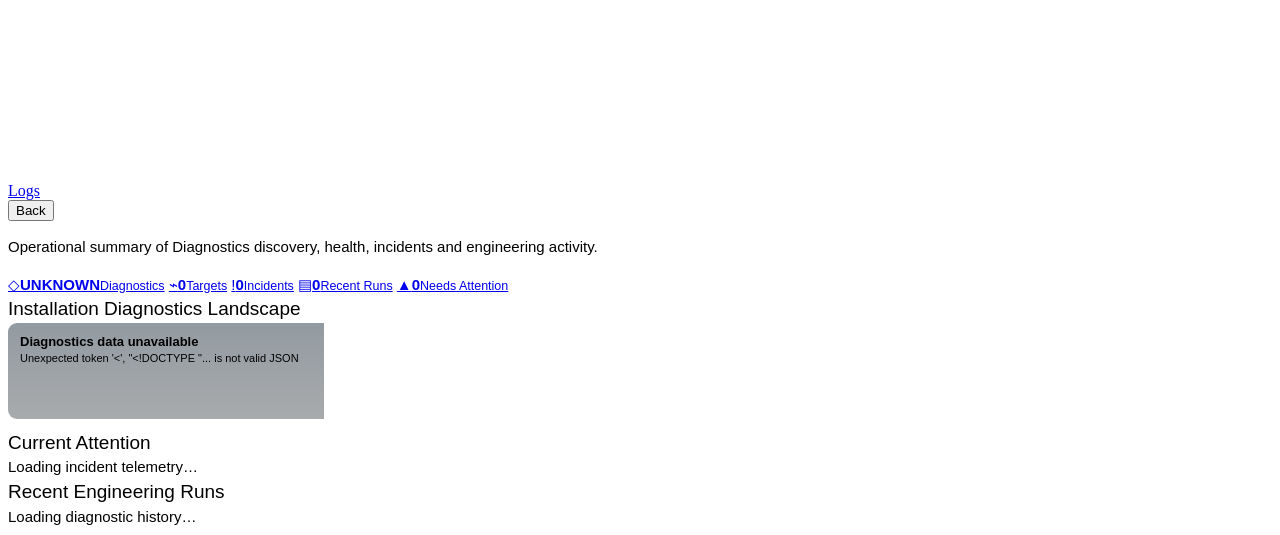
==== commit ba25485b: "Standardize Diagnostics top navigation placement" ====
--- a/wwwroot/index.html
+++ b/wwwroot/index.html
@@ -11,9 +11,8 @@
   <div class="left-vertical"></div><div class="left-gold"></div><div class="bottom-arm"></div><div class="join-dot"></div>
   <div class="brand"><div class="section">Diagnostics</div><div class="org">Food For The Poor Jamaica</div><div class="datetime" id="brandDateTime"></div><div class="brand-user" id="brandUser">SIGNED IN</div></div>
   <div class="live-log"><div class="recent-title">Recent Logs</div><div class="recent-rows" id="liveLog"><div class="row"><span class="t">--:--:--</span> <span class="inf">INF</span> <span class="src">[Diagnostics]</span> Loading health telemetry</div></div></div>
-  <div class="top-buttons"><a class="blue" href="/handoff/operations">Operations</a><a class="salmon" href="/">Diagnostics</a><a class="gold" href="/handoff/configuration">Configuration</a><a class="gray" href="/handoff/registration">Registration</a></div>
-
-  <a class="lcars-logout" href="/auth/logout">Logout</a></header>
+  <div class="top-buttons"><a class="blue" href="/handoff/operations">Operations</a><a class="salmon" href="/">Diagnostics</a><a class="gold" href="/handoff/configuration">Configuration</a><a class="logout" href="/auth/logout">Logout</a></div>
+</header>
 
 <section class="workspace-shell">
   <div class="workspace-arm"><div class="workspace-title" id="workspaceTitle">Overview</div><div class="last-scan" id="lastScan">Last Scan: SCANNING</div></div><div class="workspace-leg"></div>
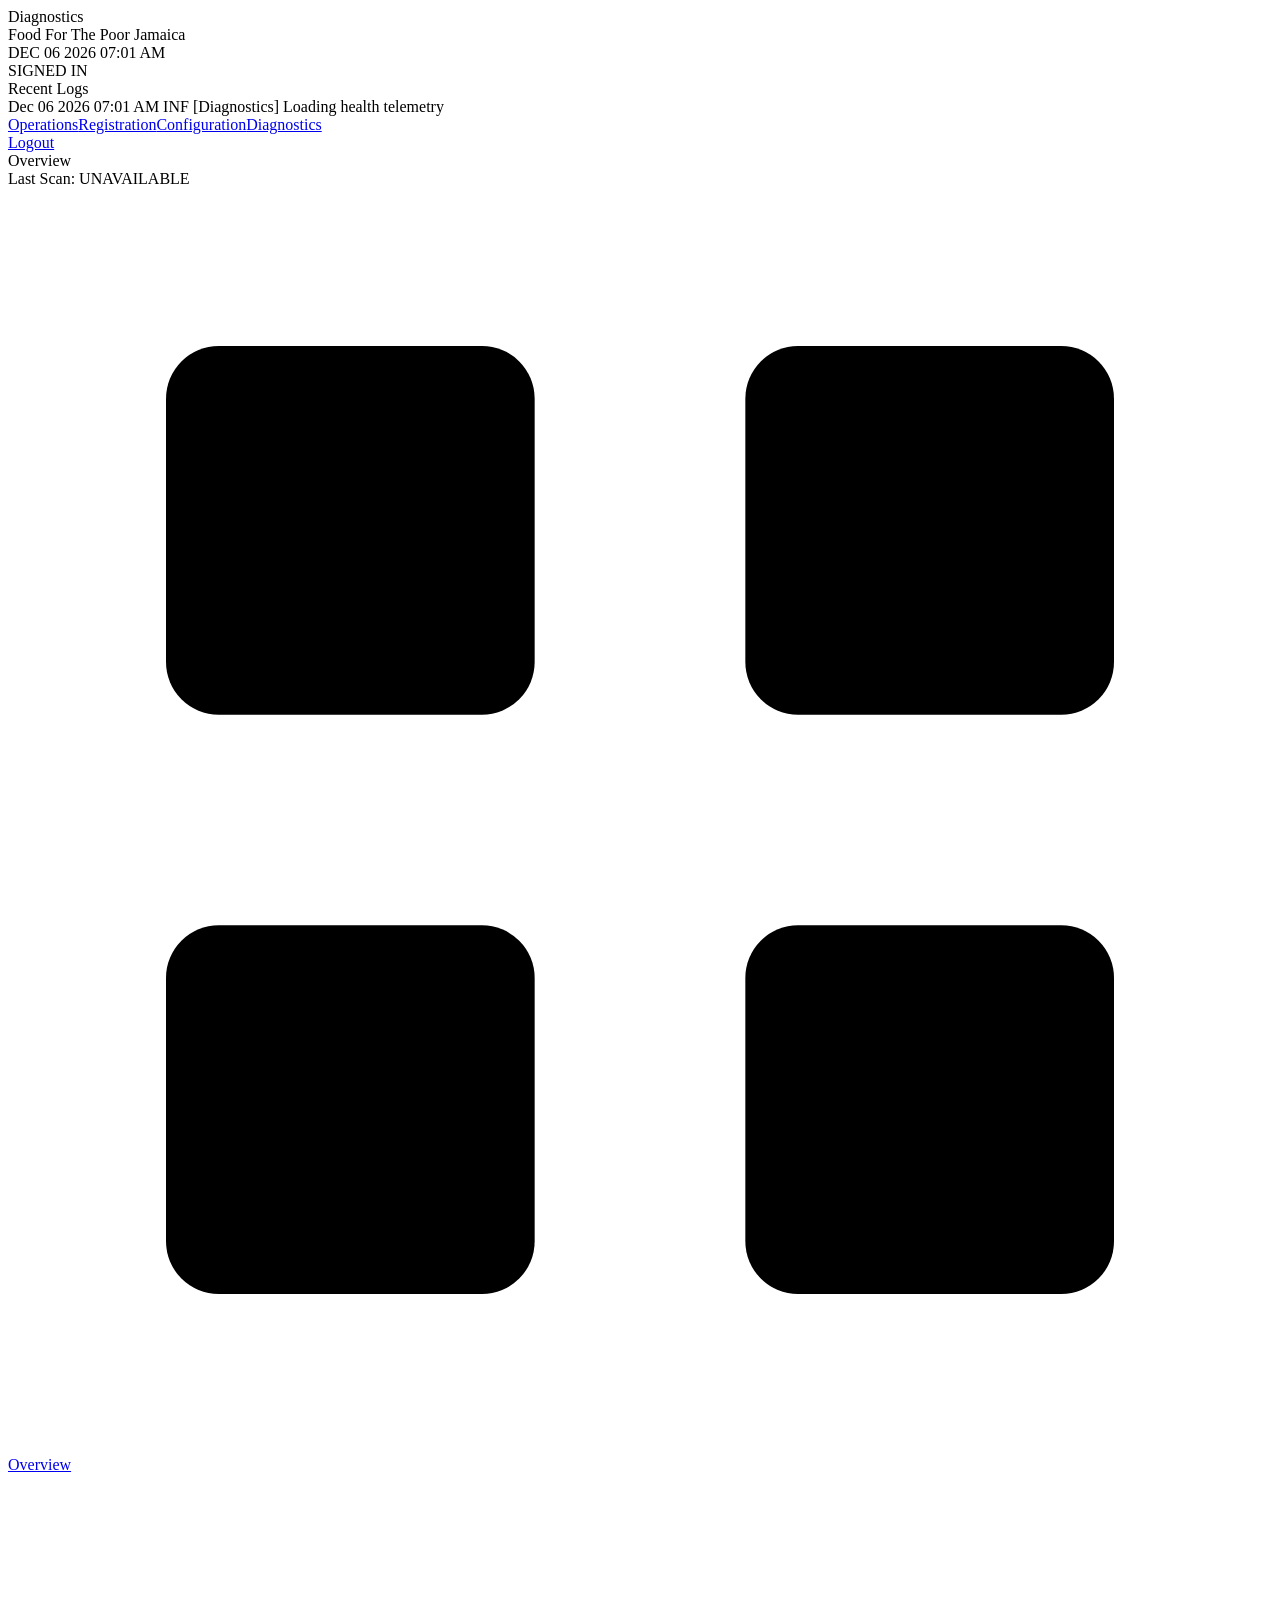
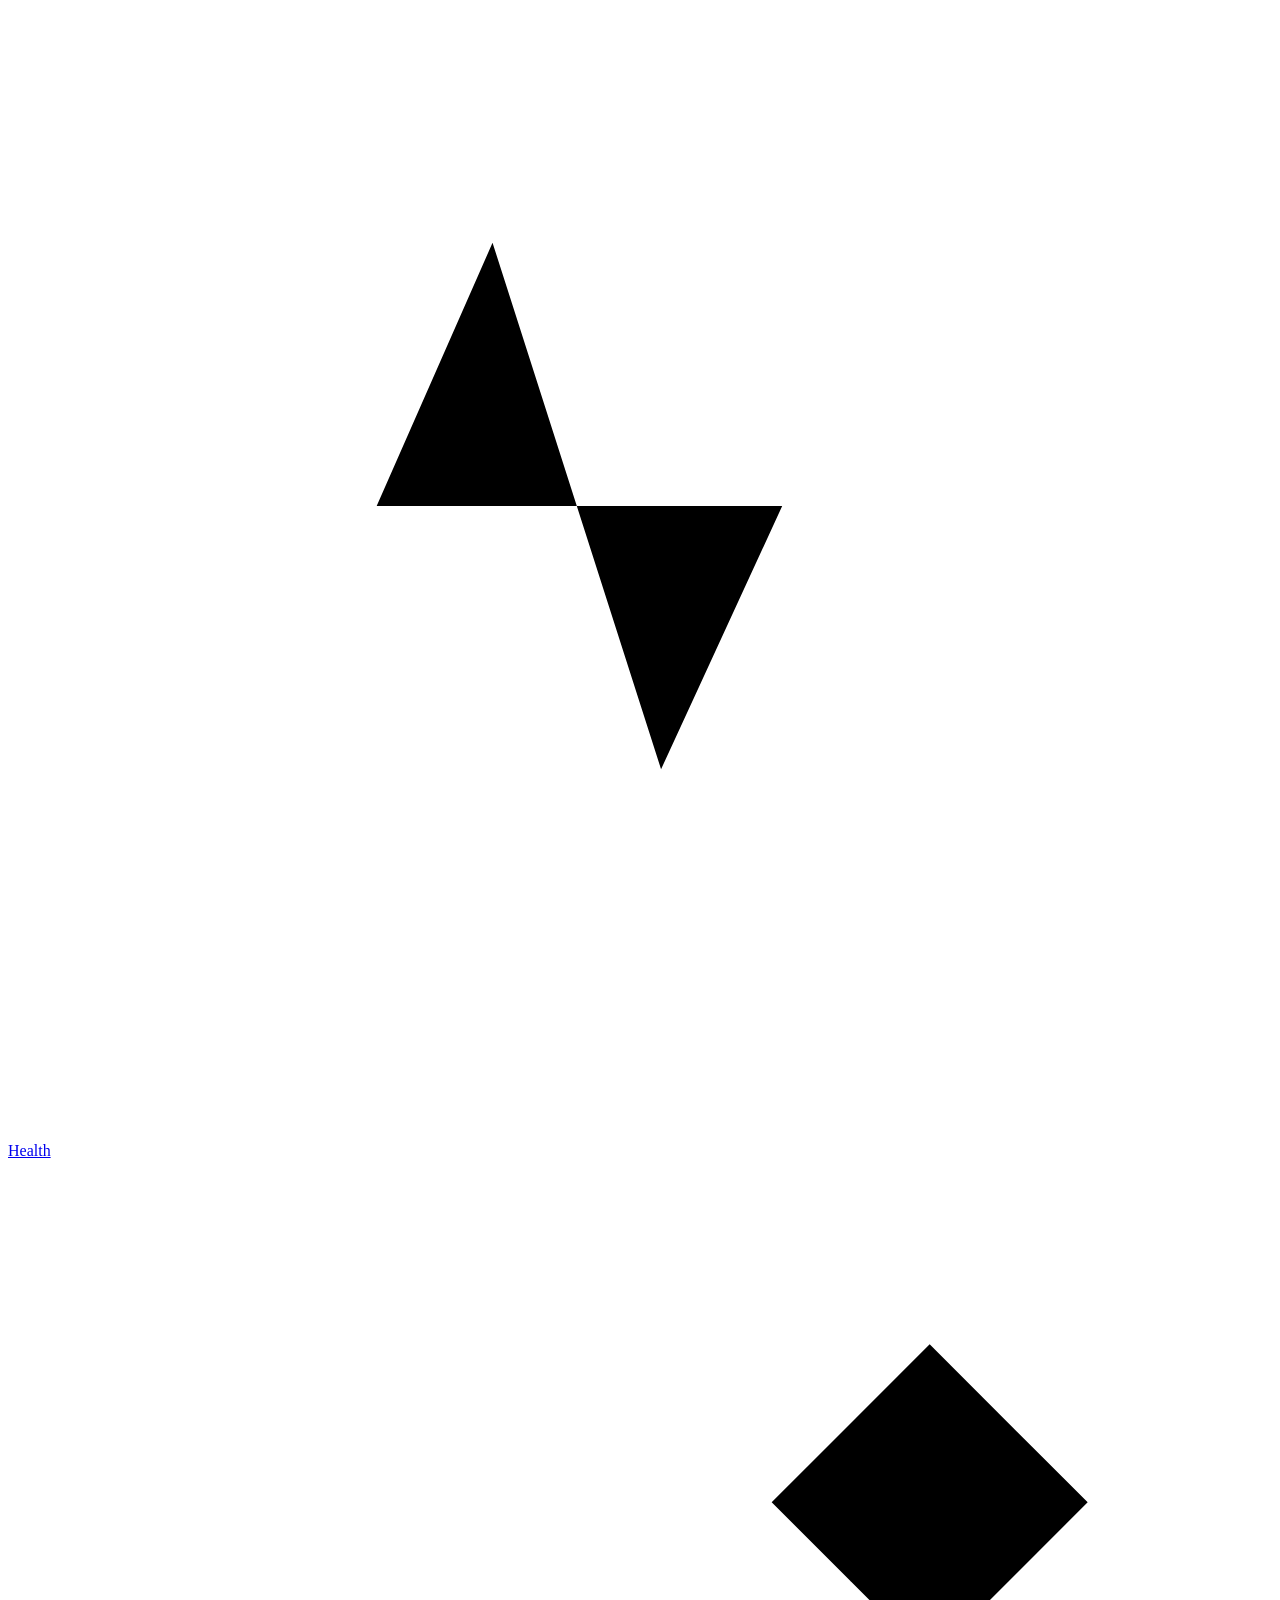
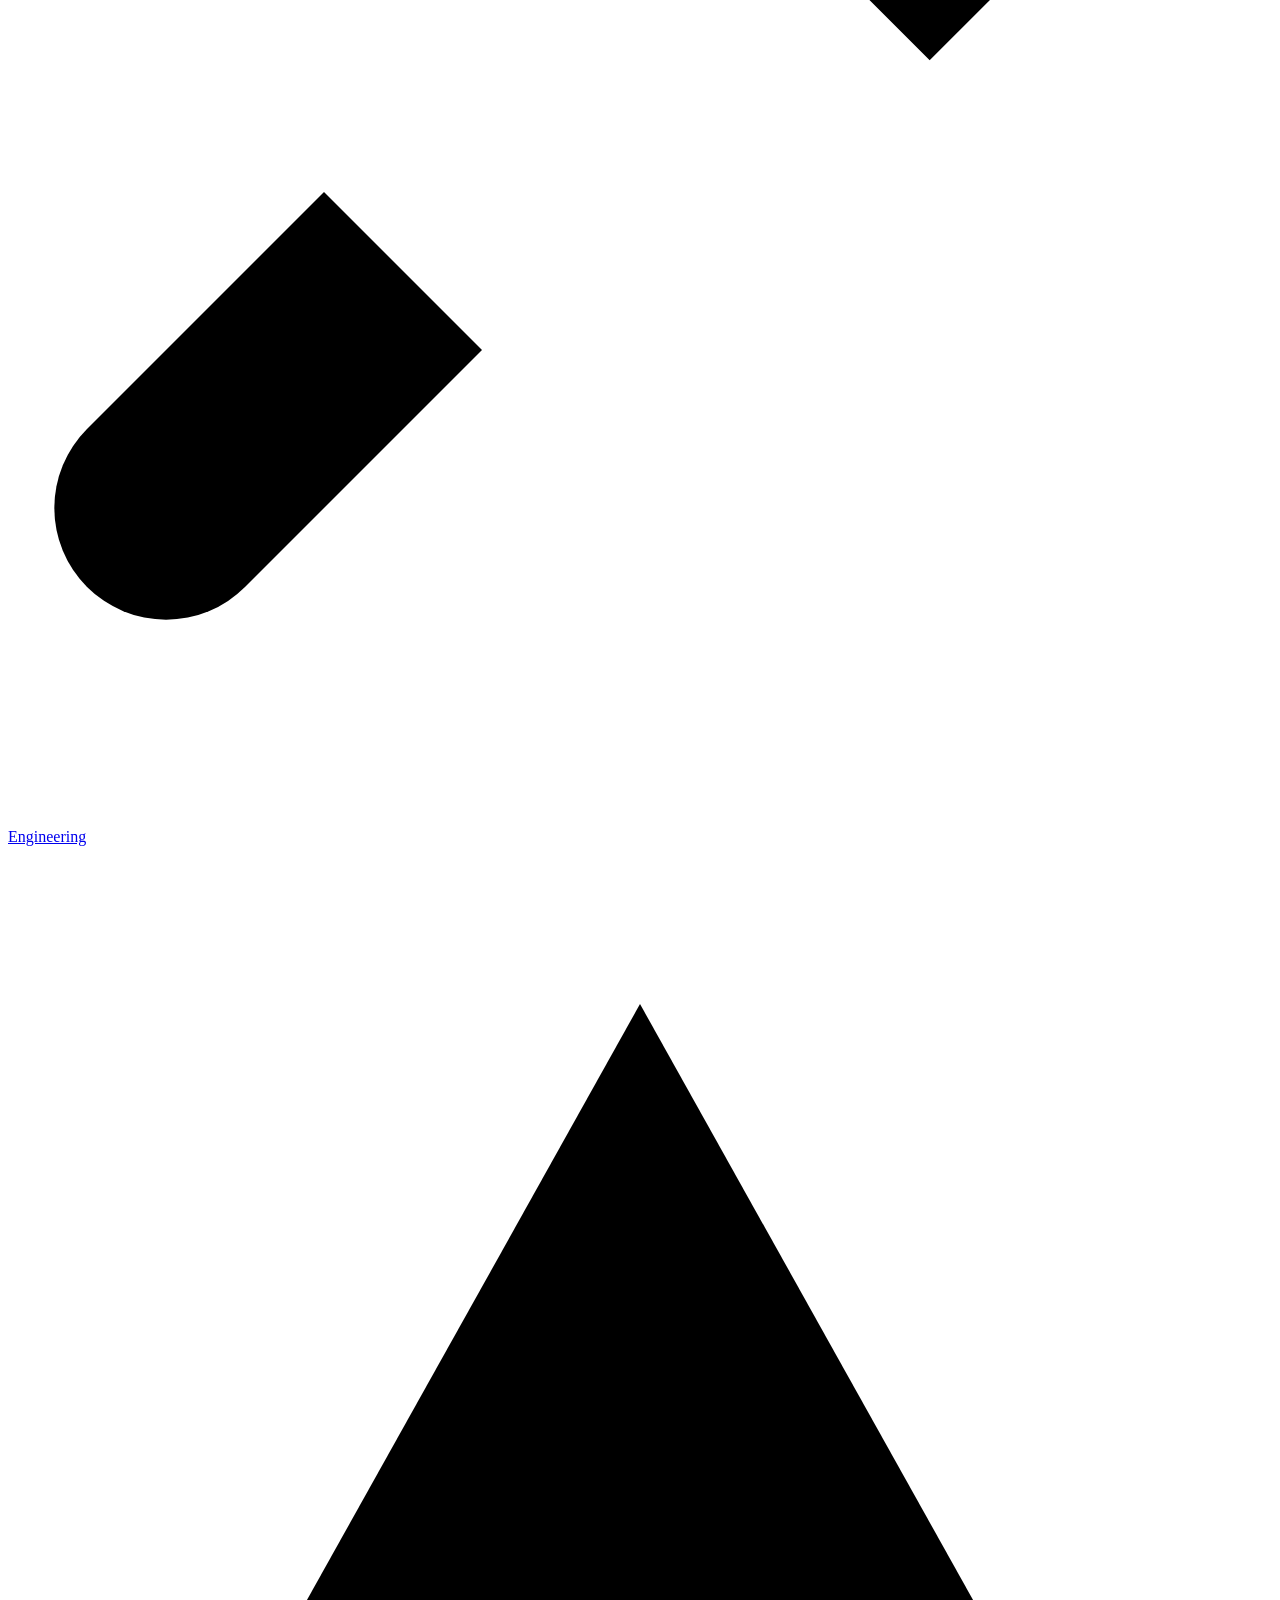
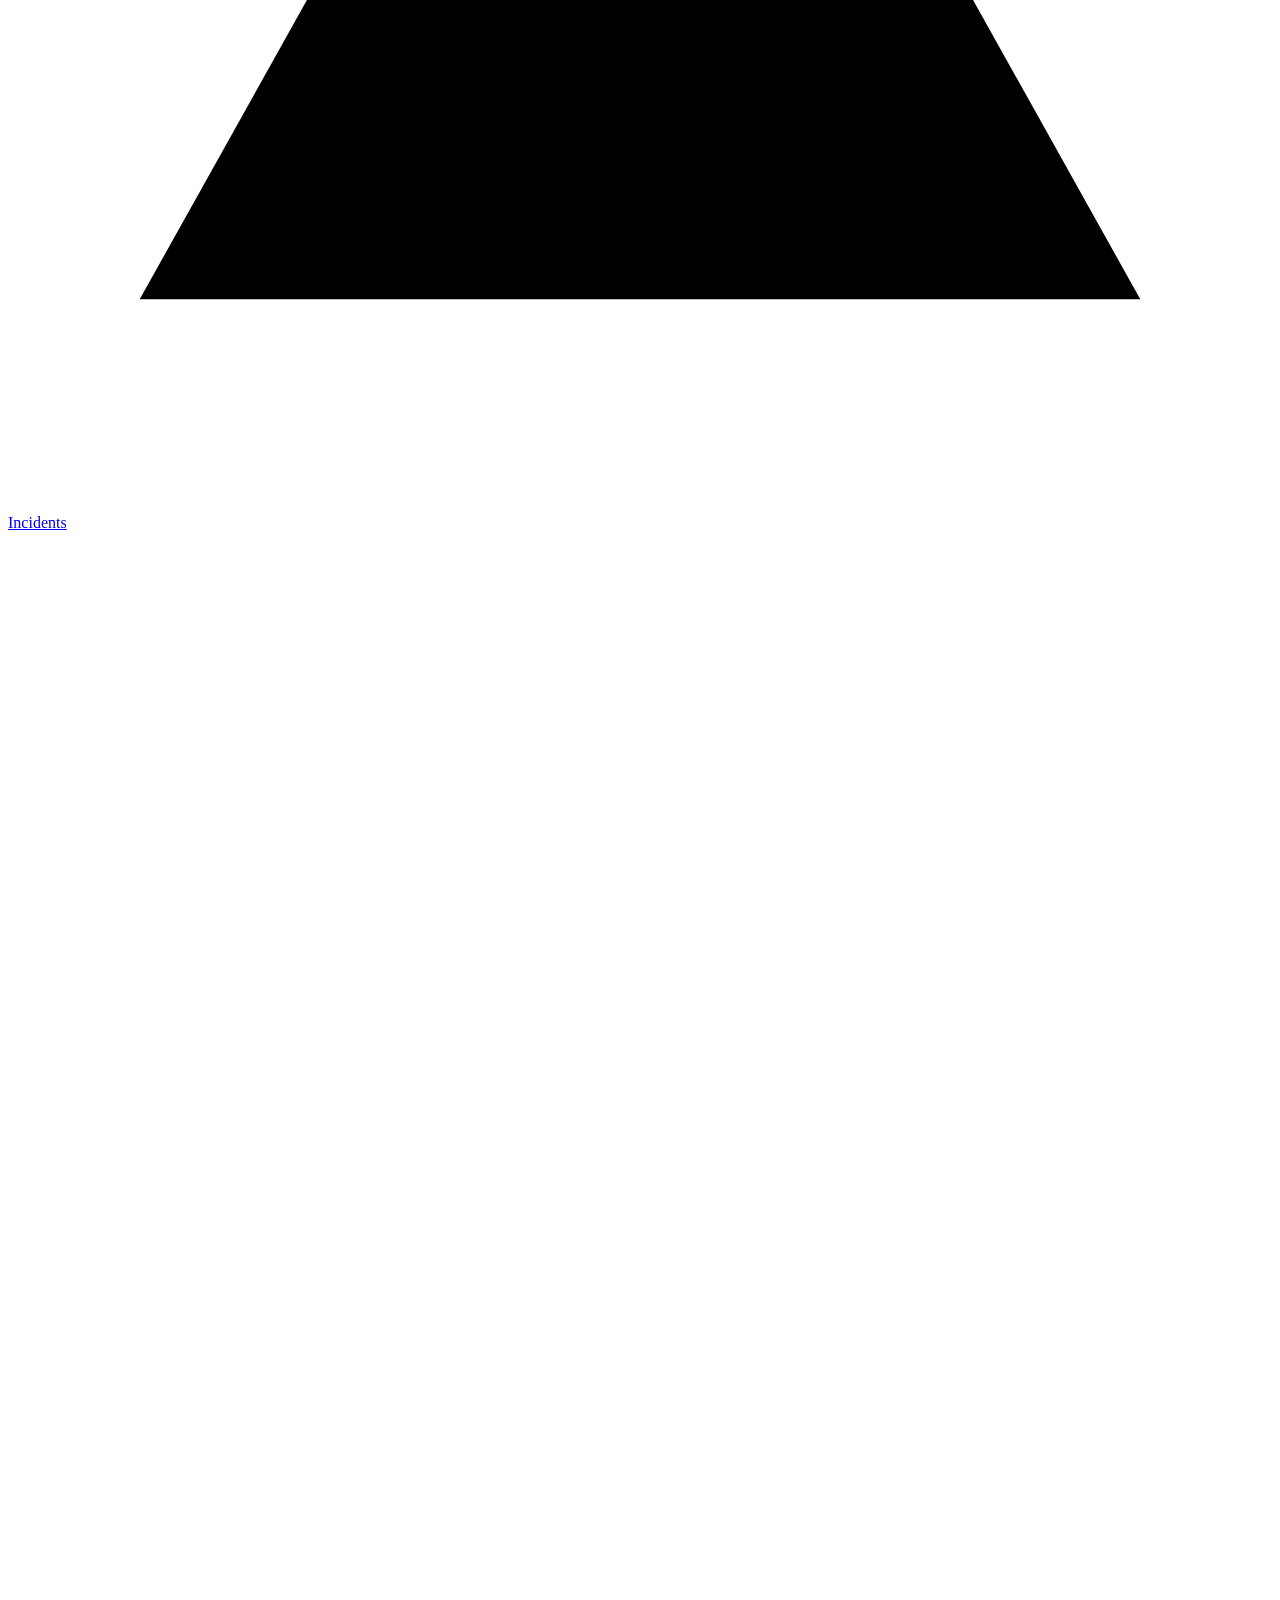
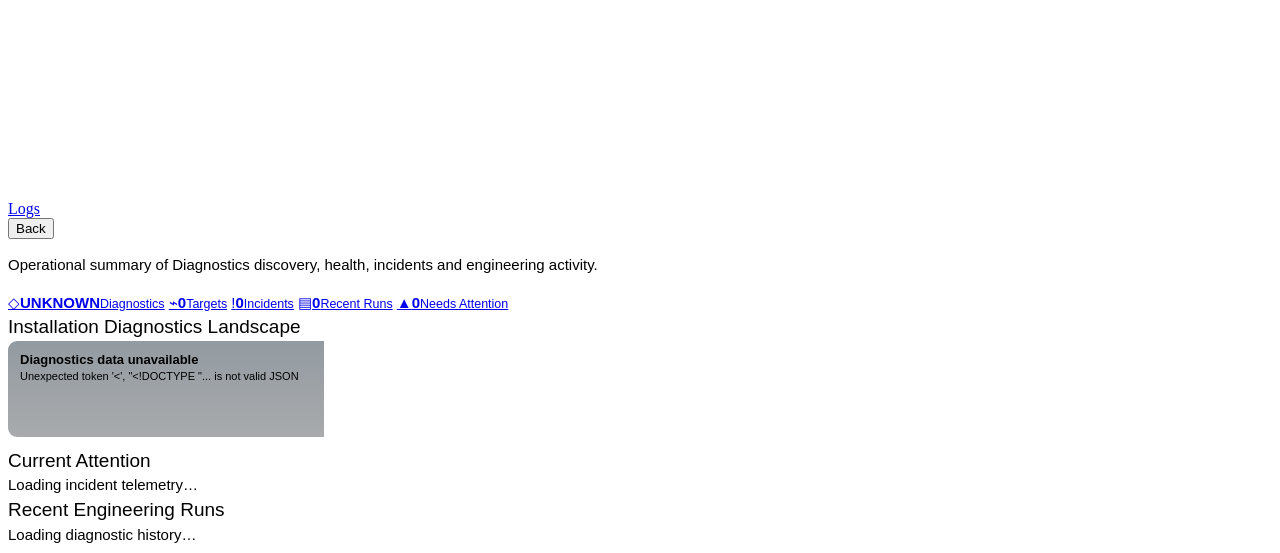
==== commit caa397c7: "Standardize top button order" ====
--- a/wwwroot/index.html
+++ b/wwwroot/index.html
@@ -11,8 +11,9 @@
   <div class="left-vertical"></div><div class="left-gold"></div><div class="bottom-arm"></div><div class="join-dot"></div>
   <div class="brand"><div class="section">Diagnostics</div><div class="org">Food For The Poor Jamaica</div><div class="datetime" id="brandDateTime"></div><div class="brand-user" id="brandUser">SIGNED IN</div></div>
   <div class="live-log"><div class="recent-title">Recent Logs</div><div class="recent-rows" id="liveLog"><div class="row"><span class="t">--:--:--</span> <span class="inf">INF</span> <span class="src">[Diagnostics]</span> Loading health telemetry</div></div></div>
-  <div class="top-buttons"><a class="blue" href="/handoff/operations">Operations</a><a class="salmon" href="/">Diagnostics</a><a class="gold" href="/handoff/configuration">Configuration</a><a class="logout" href="/auth/logout">Logout</a></div>
-</header>
+  <div class="top-buttons"><a class="blue" href="/handoff/operations">Operations</a><a class="gray" href="/handoff/registration">Registration</a><a class="gold" href="/handoff/configuration">Configuration</a><a class="salmon" href="/">Diagnostics</a></div>
+
+  <a class="lcars-logout" href="/auth/logout">Logout</a></header>
 
 <section class="workspace-shell">
   <div class="workspace-arm"><div class="workspace-title" id="workspaceTitle">Overview</div><div class="last-scan" id="lastScan">Last Scan: SCANNING</div></div><div class="workspace-leg"></div>
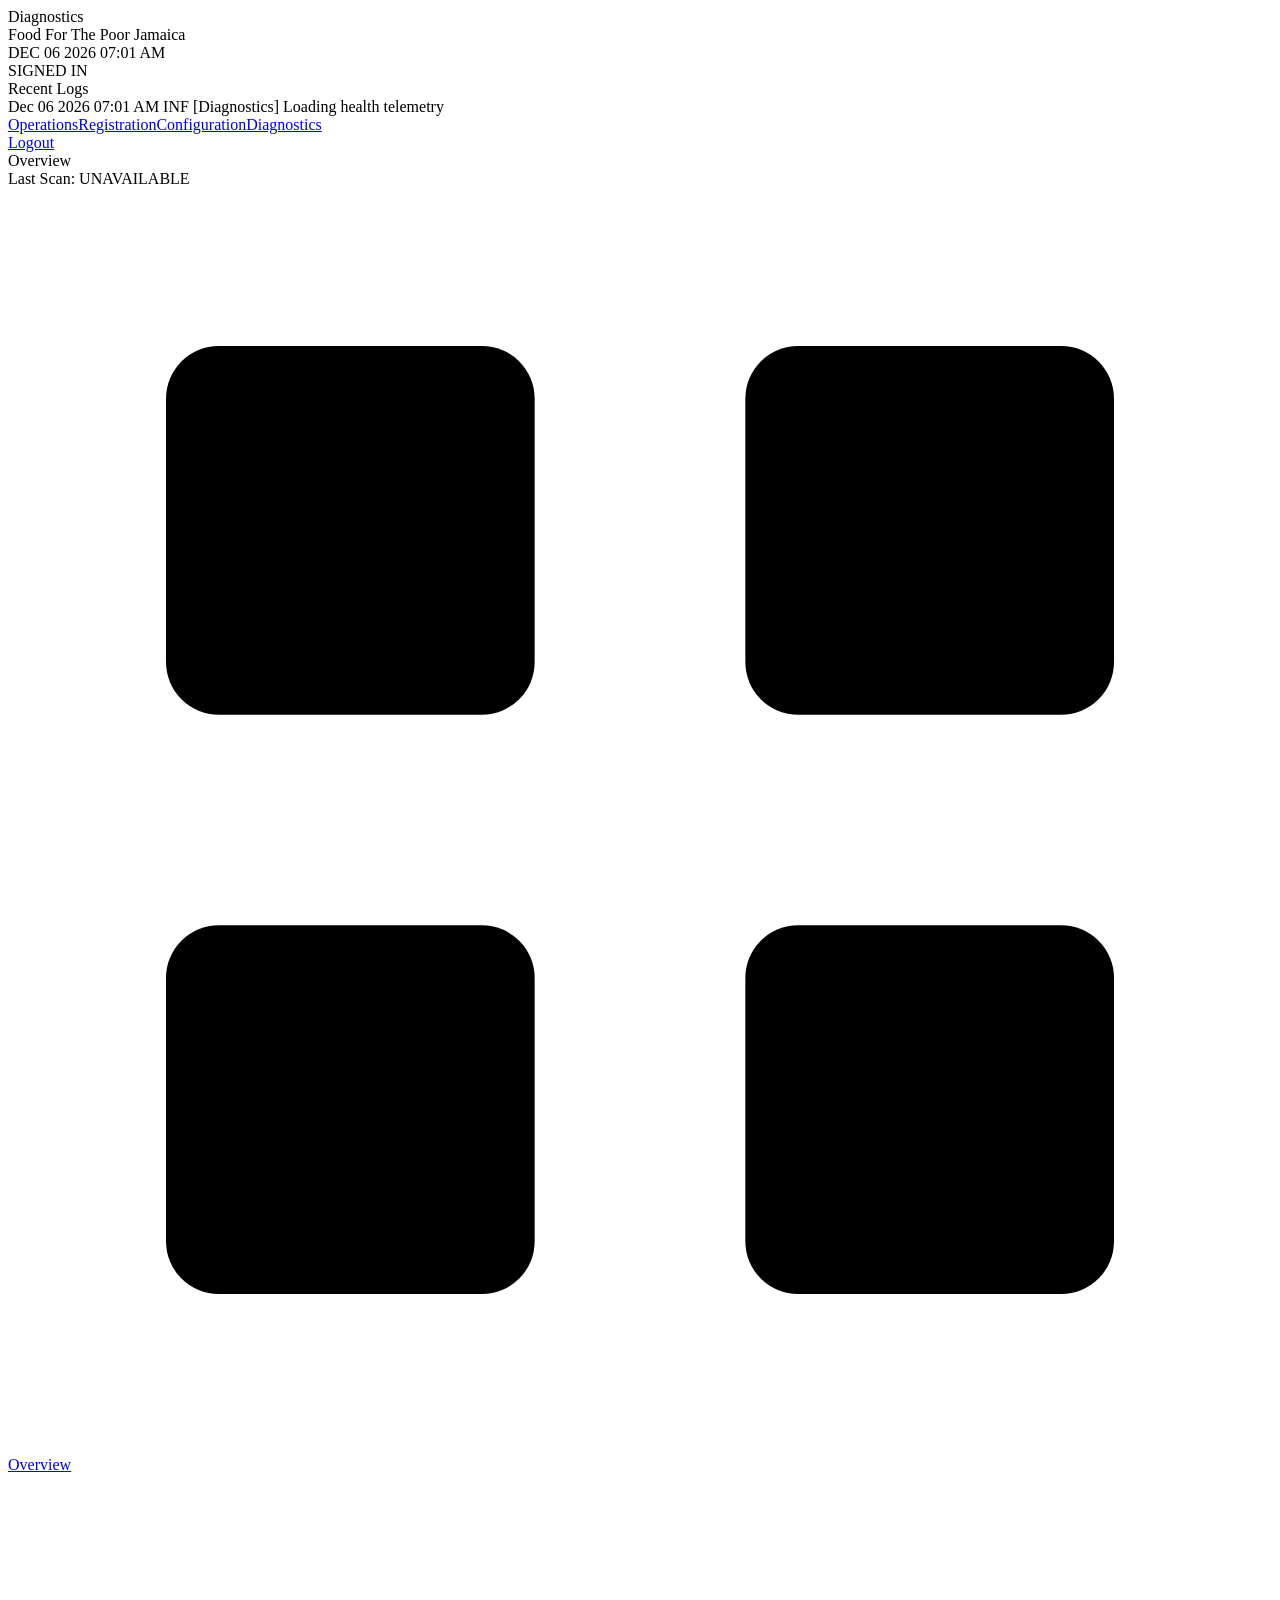
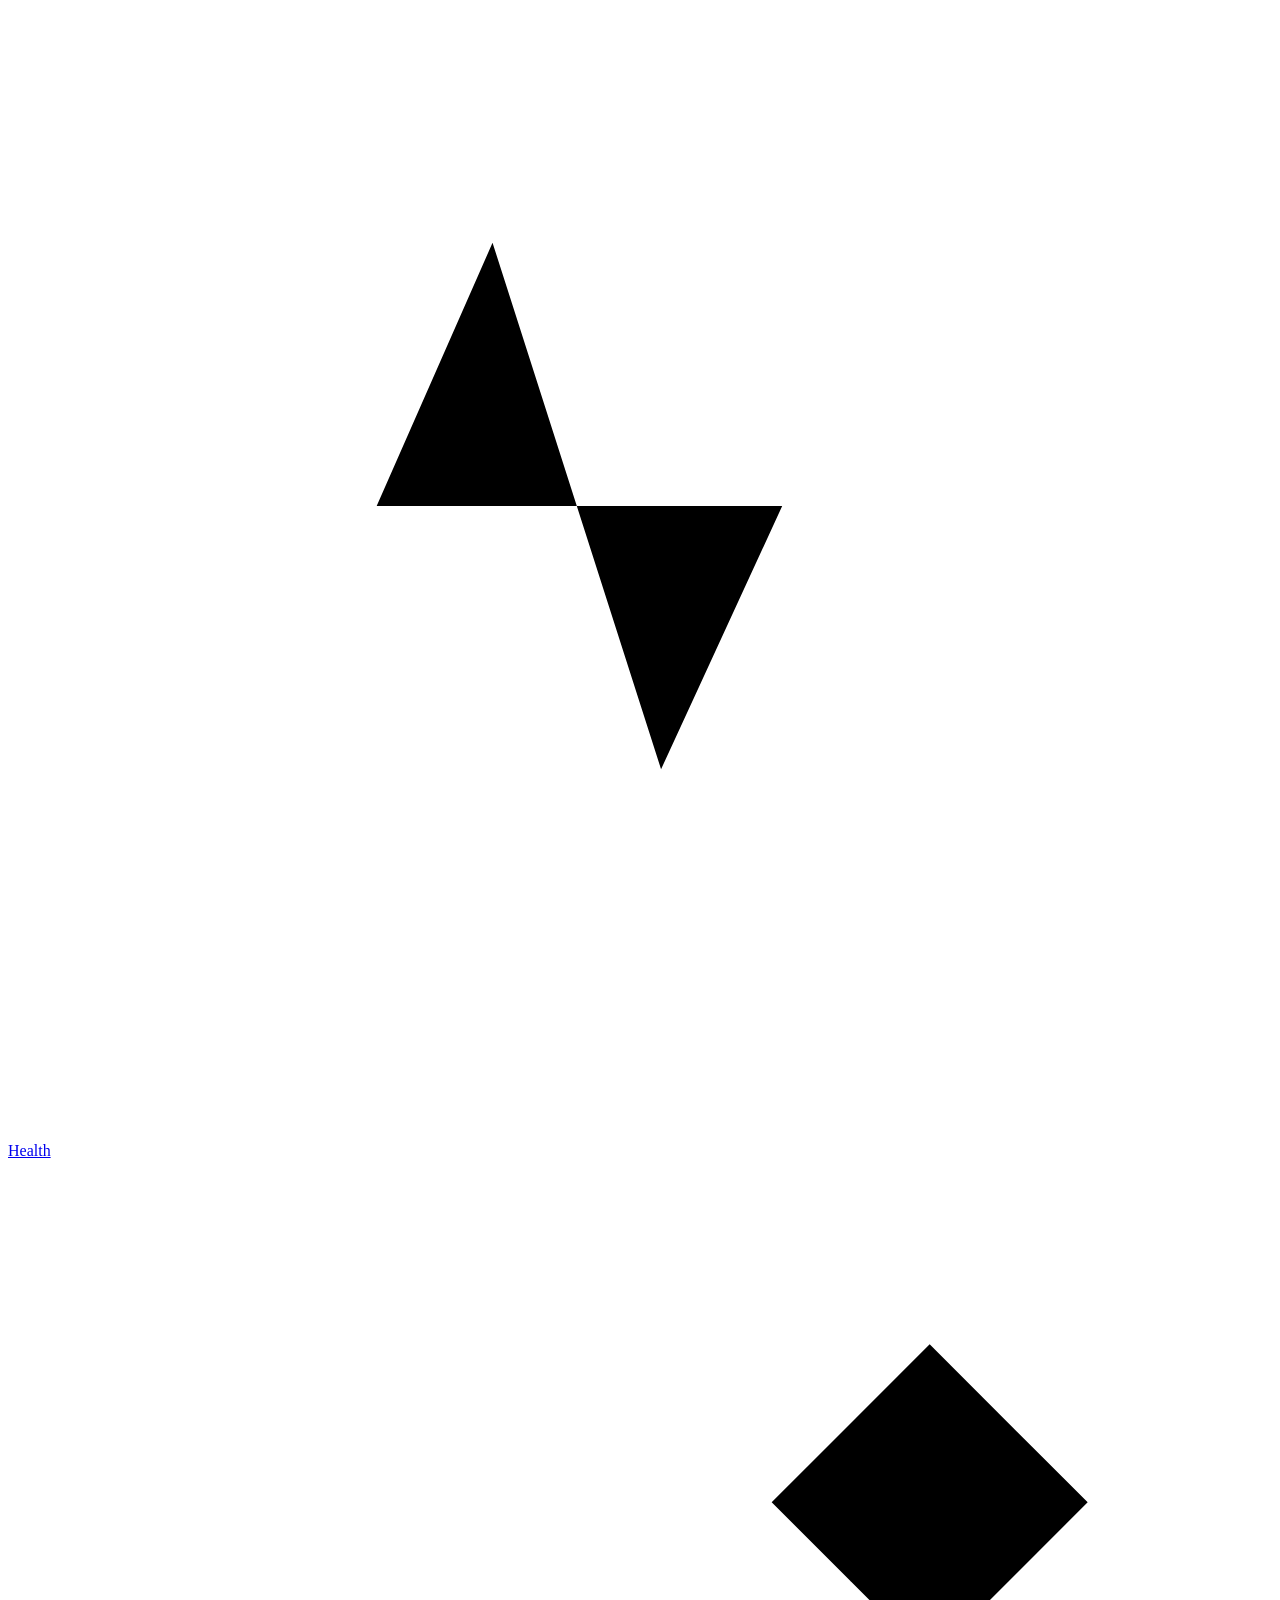
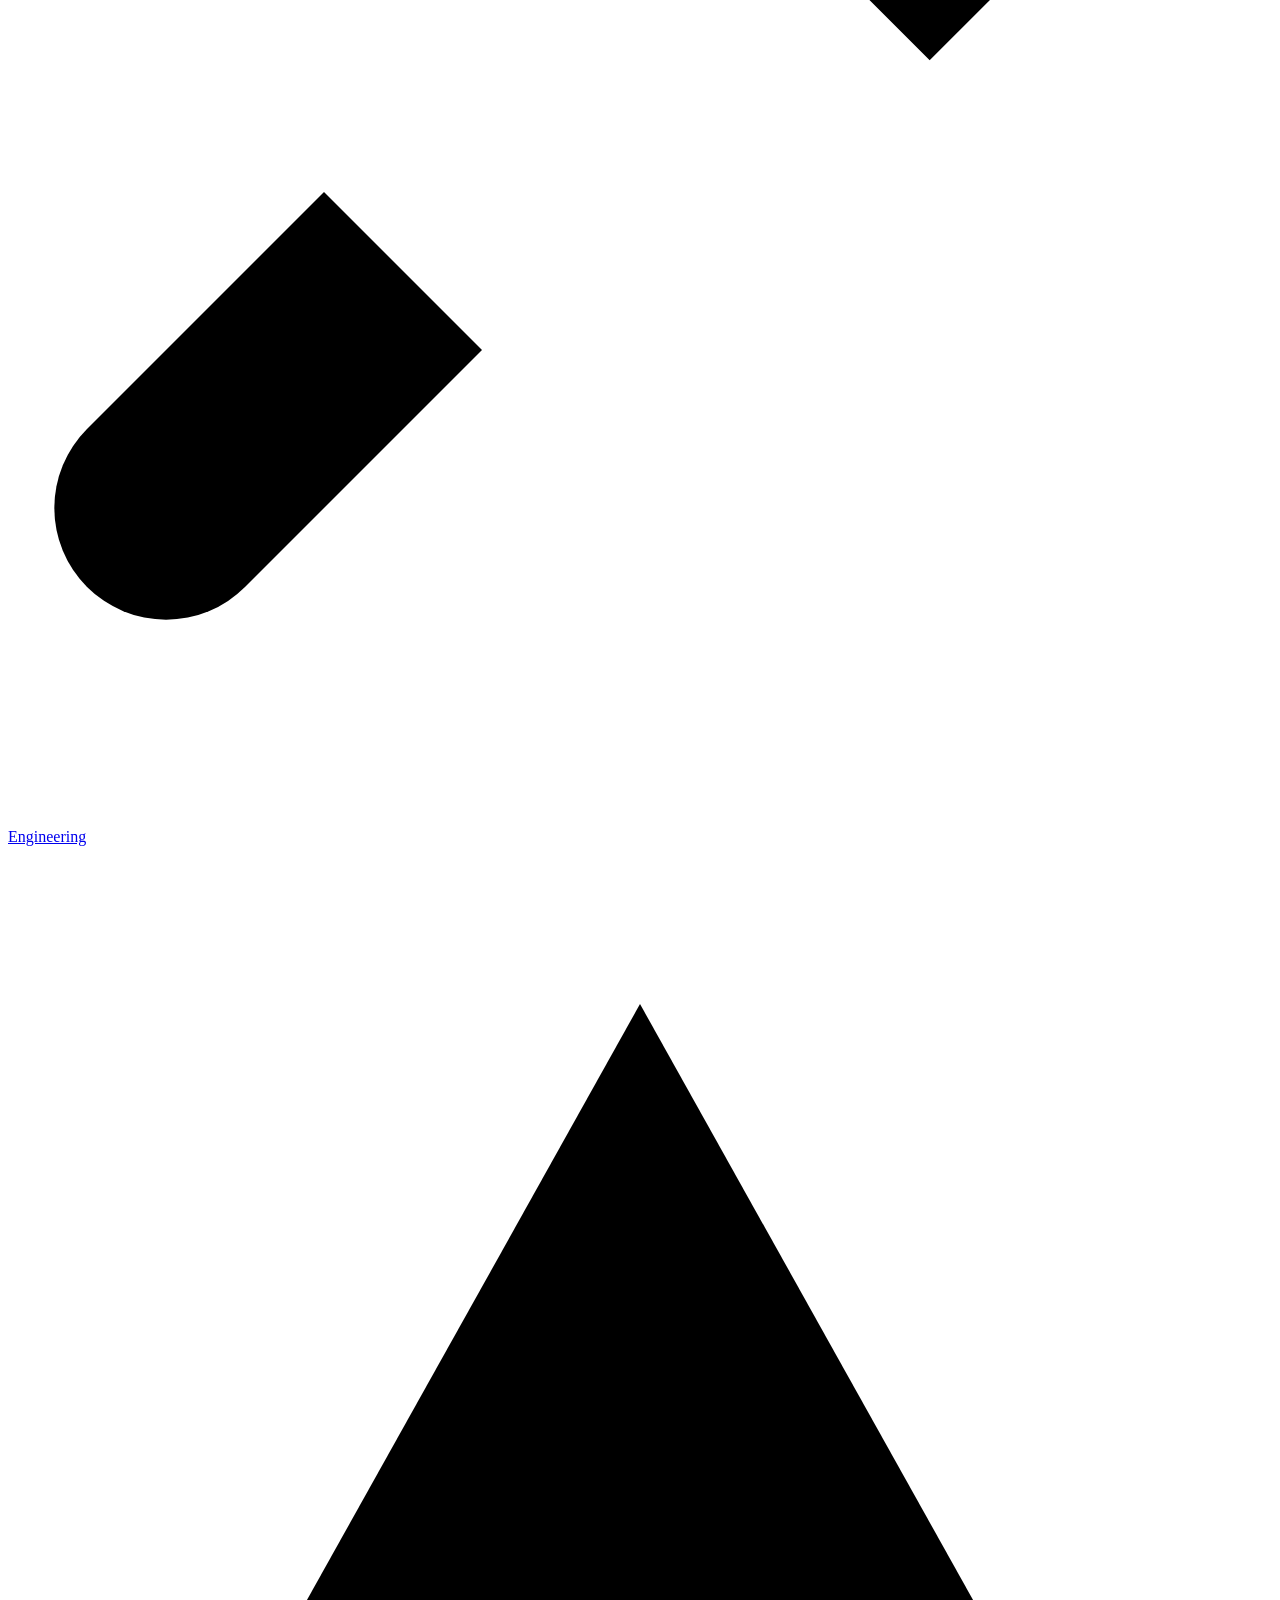
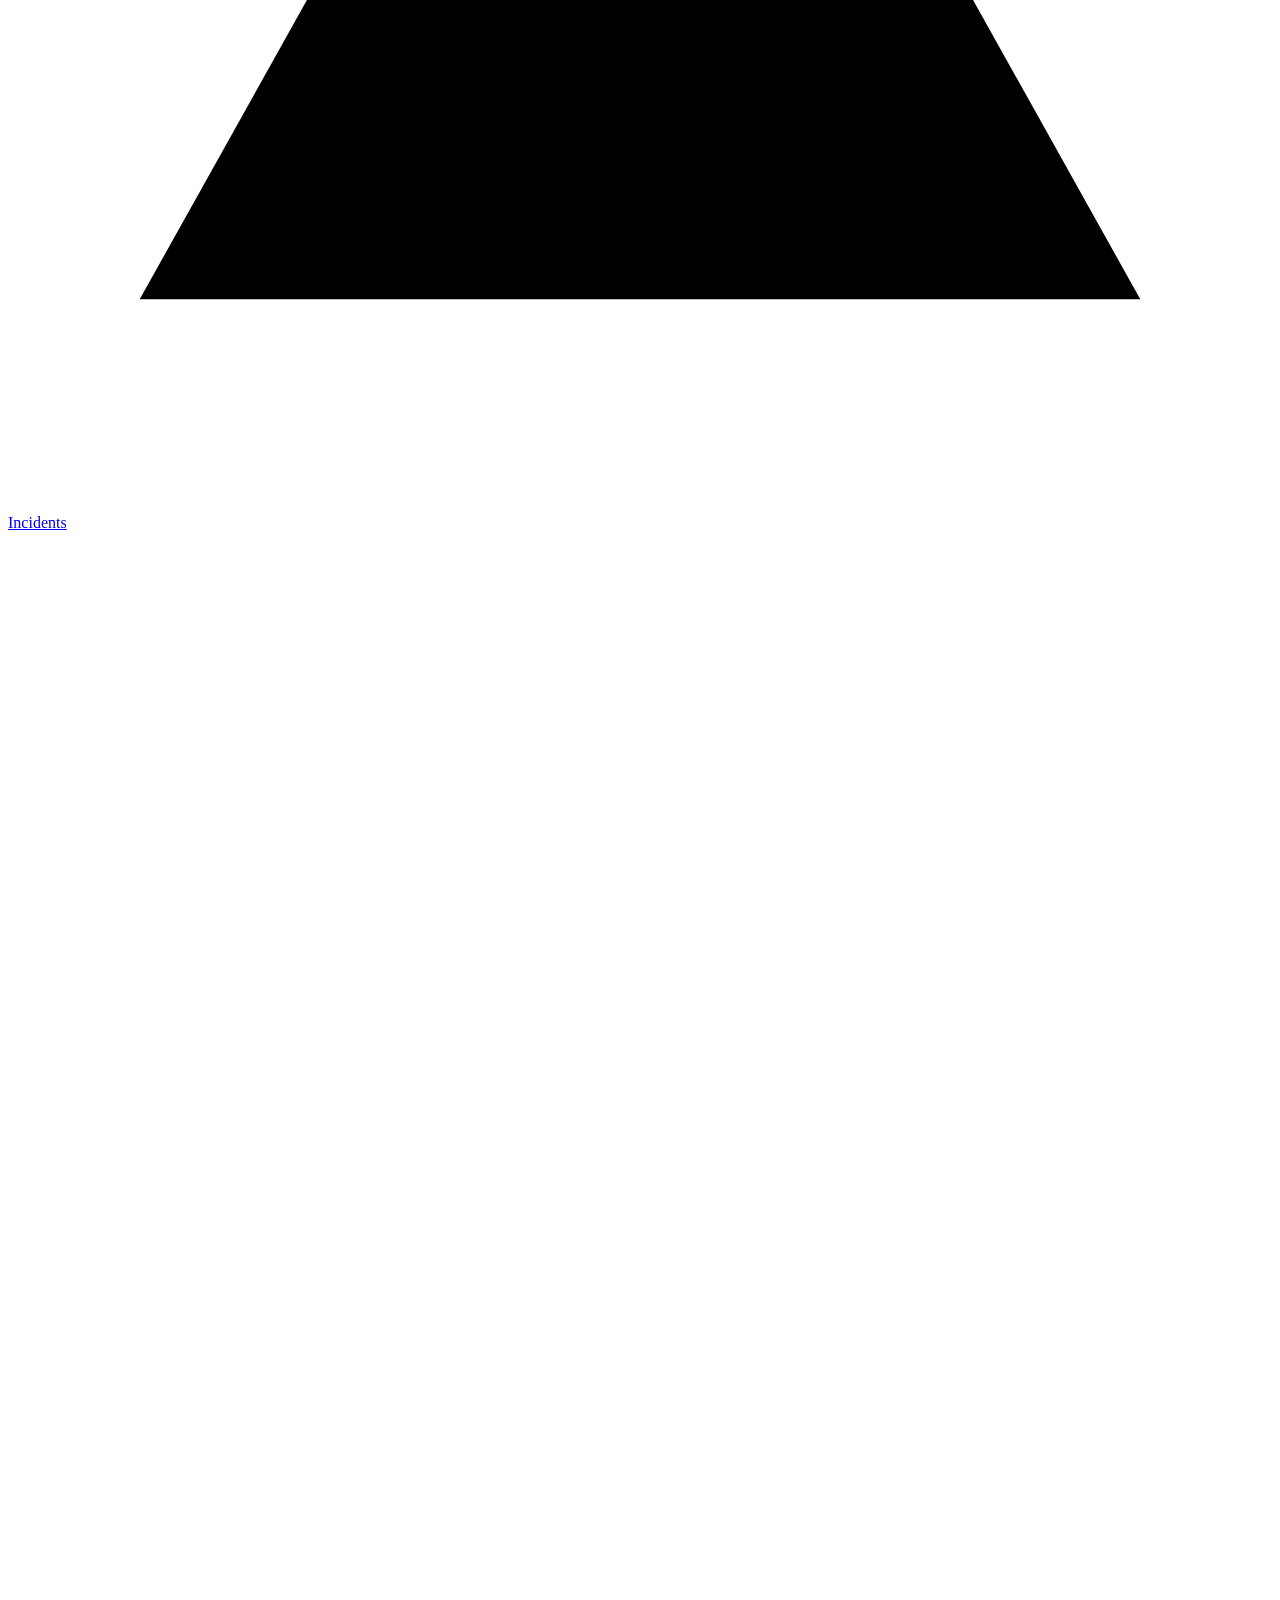
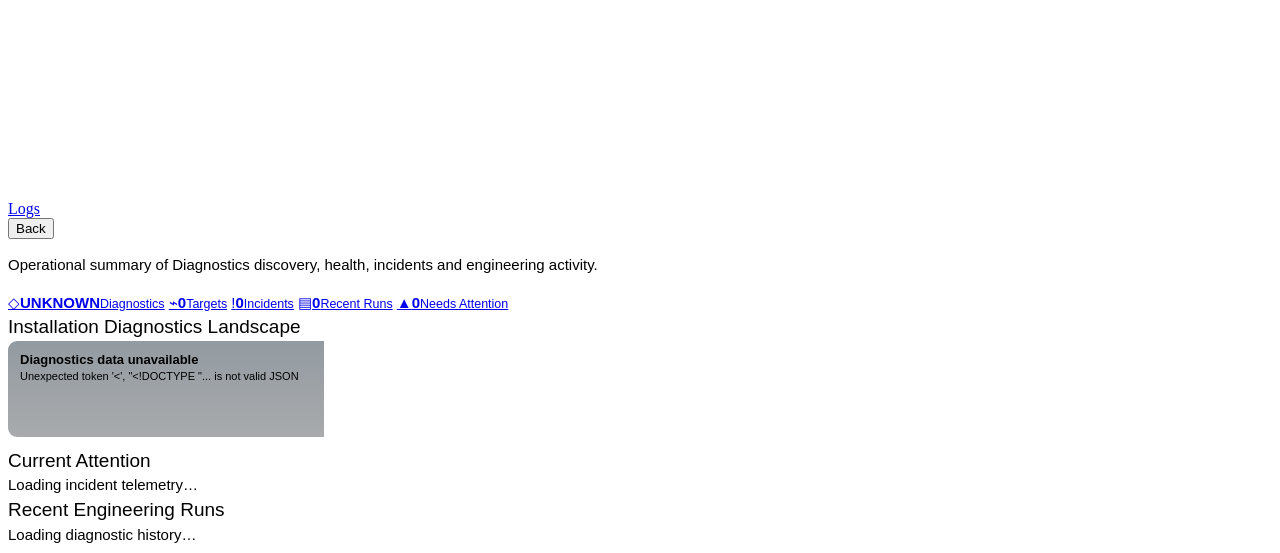
==== commit a326af6a: "Add active module halo to Diagnostics" ====
--- a/wwwroot/index.html
+++ b/wwwroot/index.html
@@ -5,13 +5,13 @@
 <meta name="viewport" content="width=device-width,initial-scale=1">
 <title>Health · Diagnostics</title>
 <link rel="stylesheet" href="/lcars.css">
-<style>.detail-scroll{font-family:"Segoe UI",Arial,sans-serif;font-size:15px;line-height:1.45}.page-head p{font-size:15px;line-height:1.5}.sectiontitle{font-size:19px}.diag-appicon{width:38px;height:38px;border-radius:9px;background:#173d58;border:1px solid #3f7ca3;display:grid;place-items:center;font:800 12px Arial,sans-serif;overflow:hidden;flex:none}.diag-appicon img,.diag-appicon>span{width:100%;height:100%;object-fit:contain;place-items:center}.diag-landscape{display:grid;grid-template-columns:repeat(4,minmax(180px,1fr));border:1px solid var(--line-soft);border-top:2px solid var(--line);border-radius:9px;overflow:hidden;margin-bottom:10px}.diag-landscape>a{padding:11px 12px;border-right:1px solid var(--line-soft);border-bottom:1px solid var(--line-soft);min-height:74px;background:linear-gradient(180deg,rgba(8,27,42,.44),rgba(1,7,12,.34));font-family:"Segoe UI",Arial,sans-serif}.diag-landscape b,.diag-landscape small{display:block}.diag-landscape b{font-size:13px;line-height:1.3}.diag-landscape small{color:var(--muted);font-size:11px;line-height:1.35}.diag-landscape .Healthy{color:var(--radioactive)}.diag-landscape .Degraded,.diag-landscape .Unknown{color:var(--title-gold)}.diag-landscape .Unhealthy{color:var(--sunset-red)}@media(max-width:1100px){.diag-landscape{grid-template-columns:repeat(2,1fr)}}</style></head>
+<style>.detail-scroll{font-family:"Segoe UI",Arial,sans-serif;font-size:15px;line-height:1.45}.page-head p{font-size:15px;line-height:1.5}.sectiontitle{font-size:19px}.diag-appicon{width:38px;height:38px;border-radius:9px;background:#173d58;border:1px solid #3f7ca3;display:grid;place-items:center;font:800 12px Arial,sans-serif;overflow:hidden;flex:none}.diag-appicon img,.diag-appicon>span{width:100%;height:100%;object-fit:contain;place-items:center}.diag-landscape{display:grid;grid-template-columns:repeat(4,minmax(180px,1fr));border:1px solid var(--line-soft);border-top:2px solid var(--line);border-radius:9px;overflow:hidden;margin-bottom:10px}.diag-landscape>a{padding:11px 12px;border-right:1px solid var(--line-soft);border-bottom:1px solid var(--line-soft);min-height:74px;background:linear-gradient(180deg,rgba(8,27,42,.44),rgba(1,7,12,.34));font-family:"Segoe UI",Arial,sans-serif}.diag-landscape b,.diag-landscape small{display:block}.diag-landscape b{font-size:13px;line-height:1.3}.diag-landscape small{color:var(--muted);font-size:11px;line-height:1.35}.diag-landscape .Healthy{color:var(--radioactive)}.diag-landscape .Degraded,.diag-landscape .Unknown{color:var(--title-gold)}.diag-landscape .Unhealthy{color:var(--sunset-red)}@media(max-width:1100px){.diag-landscape{grid-template-columns:repeat(2,1fr)}}.top-buttons a.module-active{box-shadow:0 0 0 2px var(--title-gold),0 0 14px 3px rgba(255,204,102,.72),inset 0 1px 0 rgba(255,255,255,.28)!important;filter:brightness(1.06)}.top-buttons a.nav-flash{animation:moduleFlash .18s ease-out}@keyframes moduleFlash{0%{filter:brightness(1);transform:scale(1)}45%{filter:brightness(1.38);transform:scale(1.035)}100%{filter:brightness(1.06);transform:scale(1)}}</style></head>
 <body>
 <header class="lcars-top">
   <div class="left-vertical"></div><div class="left-gold"></div><div class="bottom-arm"></div><div class="join-dot"></div>
   <div class="brand"><div class="section">Diagnostics</div><div class="org">Food For The Poor Jamaica</div><div class="datetime" id="brandDateTime"></div><div class="brand-user" id="brandUser">SIGNED IN</div></div>
   <div class="live-log"><div class="recent-title">Recent Logs</div><div class="recent-rows" id="liveLog"><div class="row"><span class="t">--:--:--</span> <span class="inf">INF</span> <span class="src">[Diagnostics]</span> Loading health telemetry</div></div></div>
-  <div class="top-buttons"><a class="blue" href="/handoff/operations">Operations</a><a class="gray" href="/handoff/registration">Registration</a><a class="gold" href="/handoff/configuration">Configuration</a><a class="salmon" href="/">Diagnostics</a></div>
+  <div class="top-buttons"><a class="blue" href="/handoff/operations">Operations</a><a class="gray" href="/handoff/registration">Registration</a><a class="gold" href="/handoff/configuration">Configuration</a><a class="salmon module-active" href="/">Diagnostics</a></div>
 
   <a class="lcars-logout" href="/auth/logout">Logout</a></header>
 
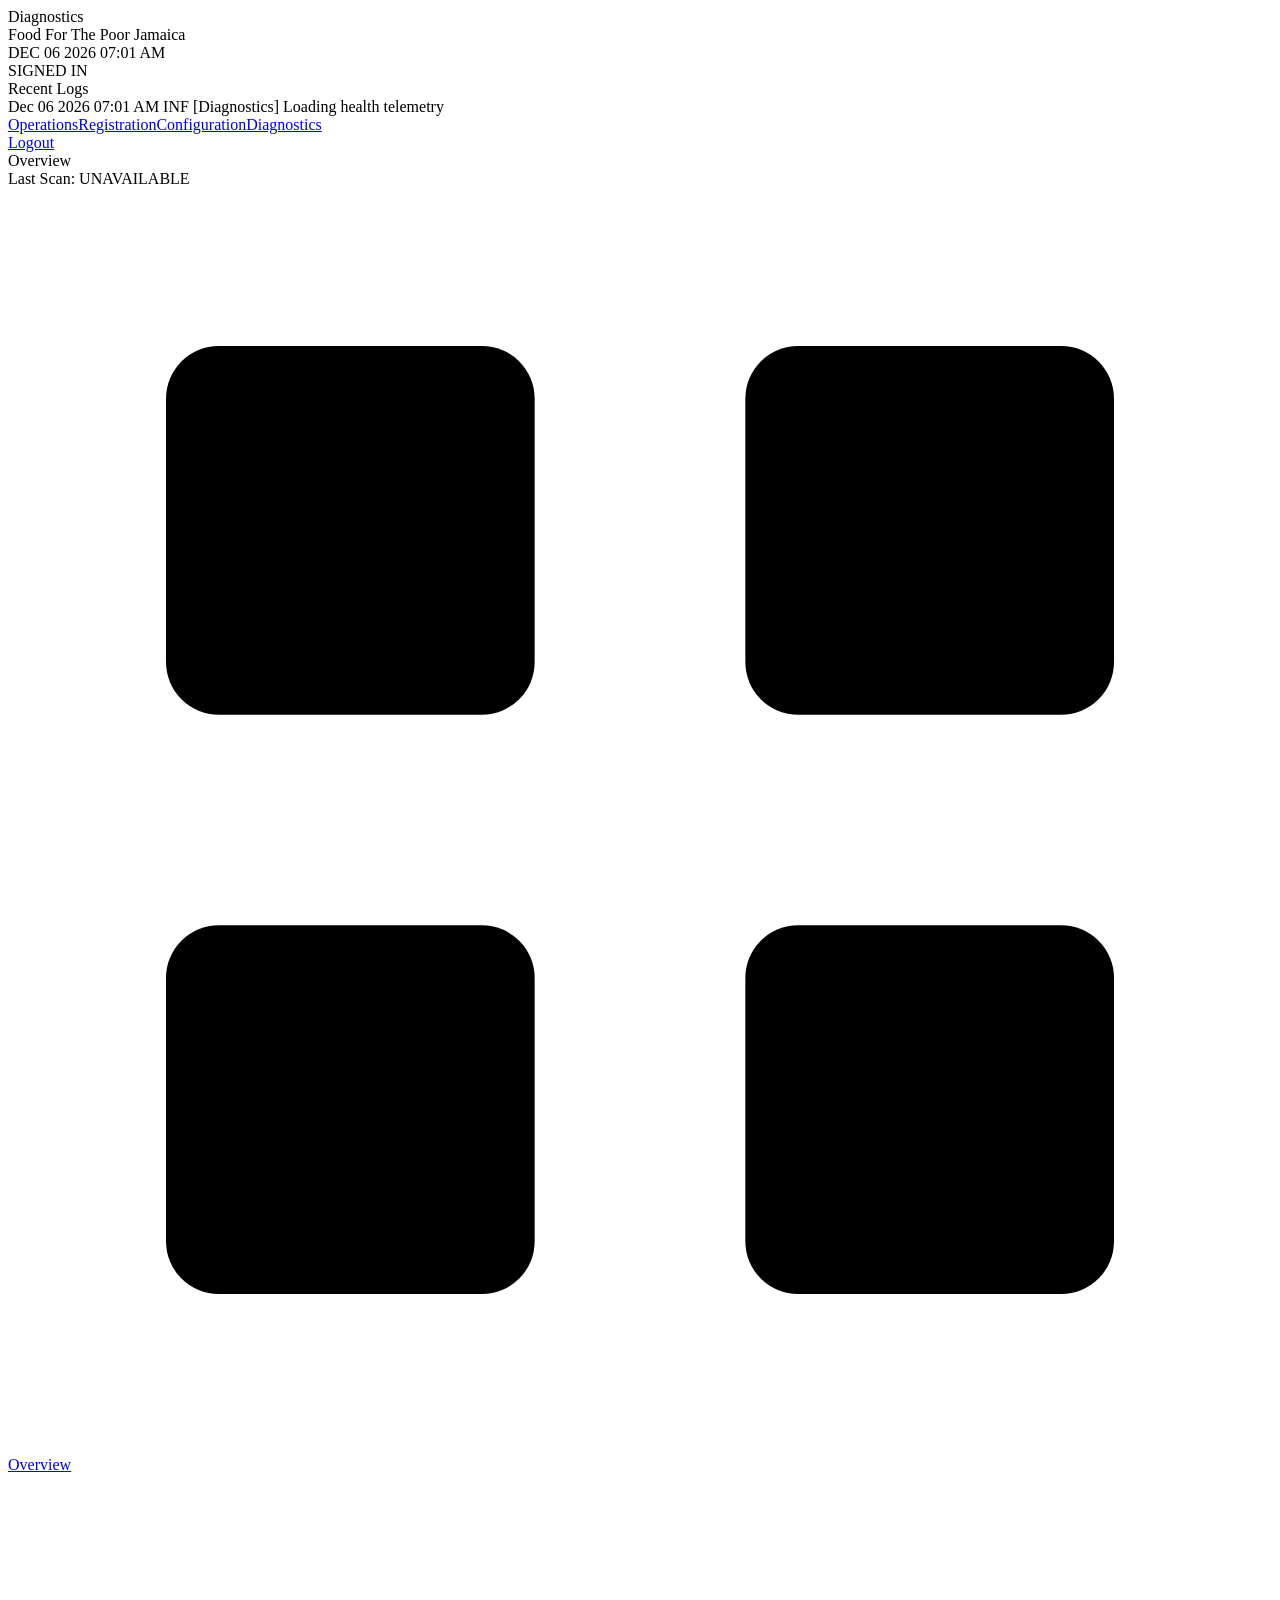
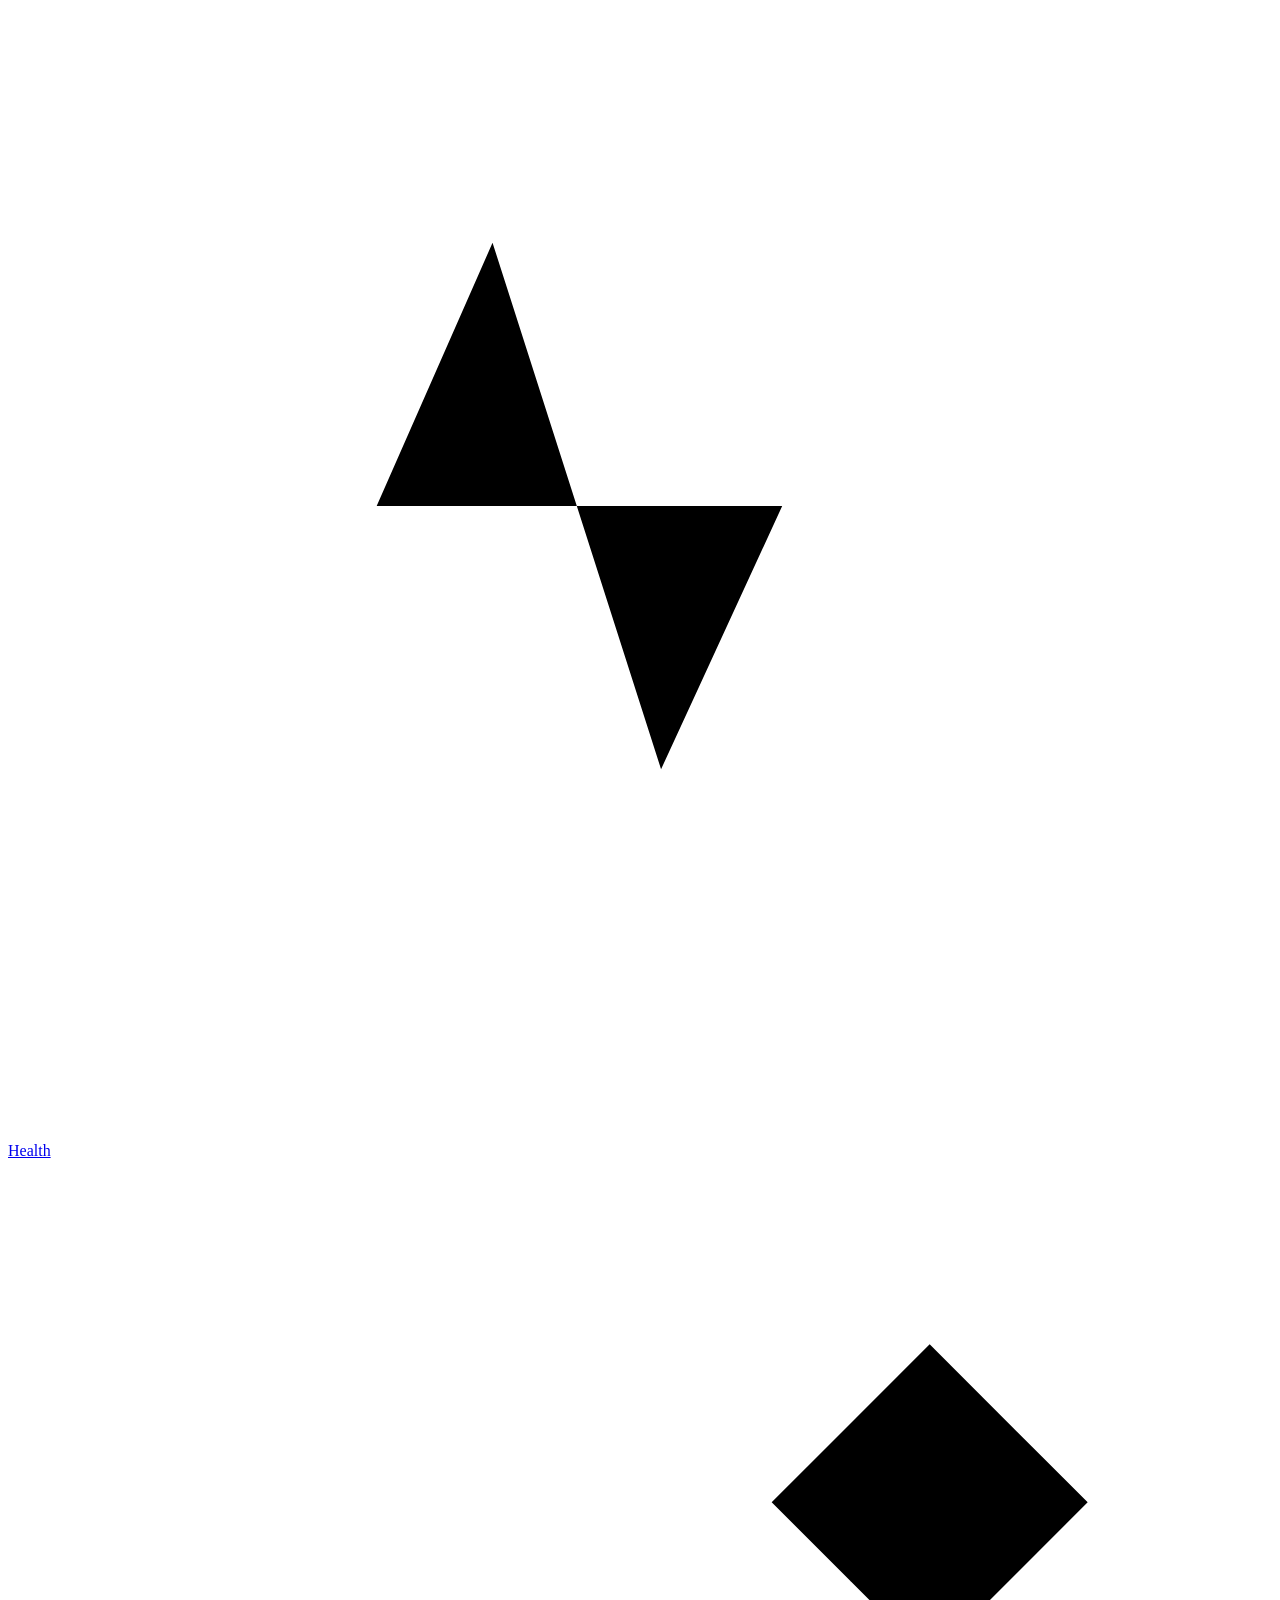
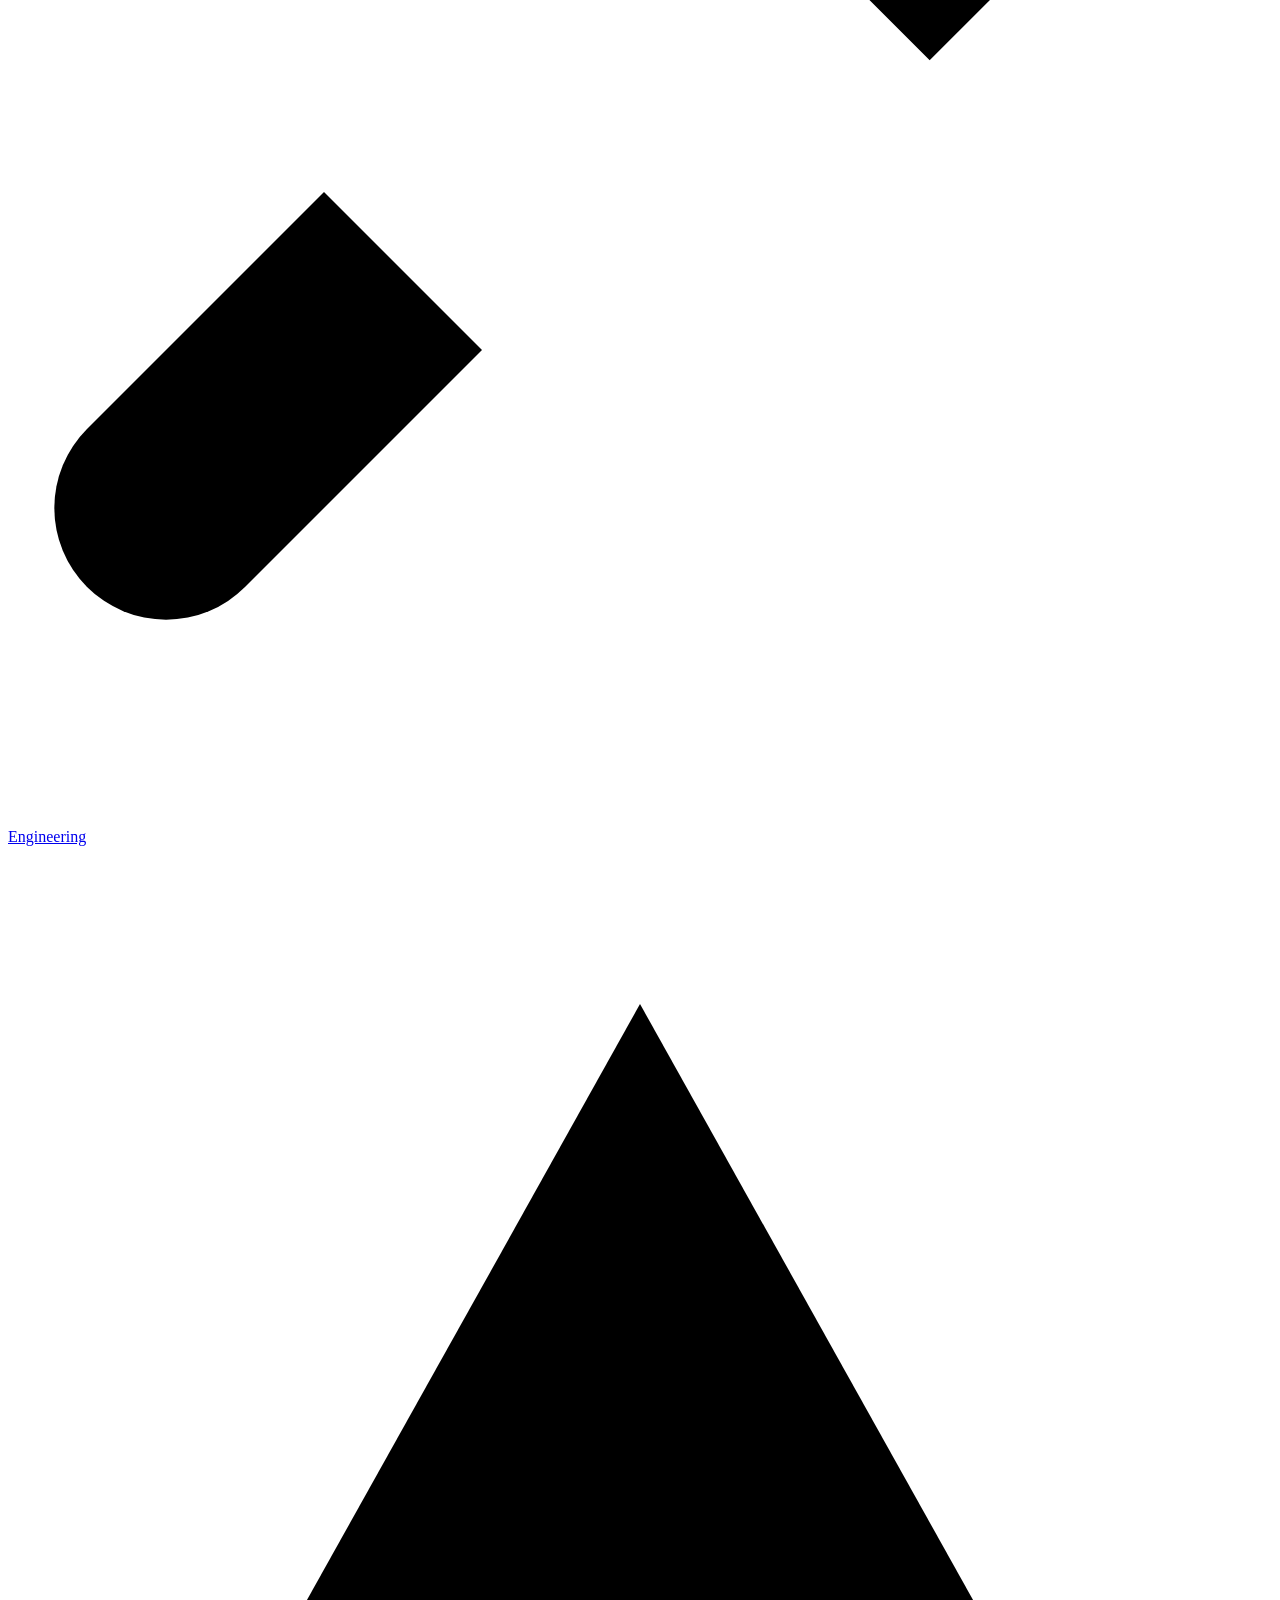
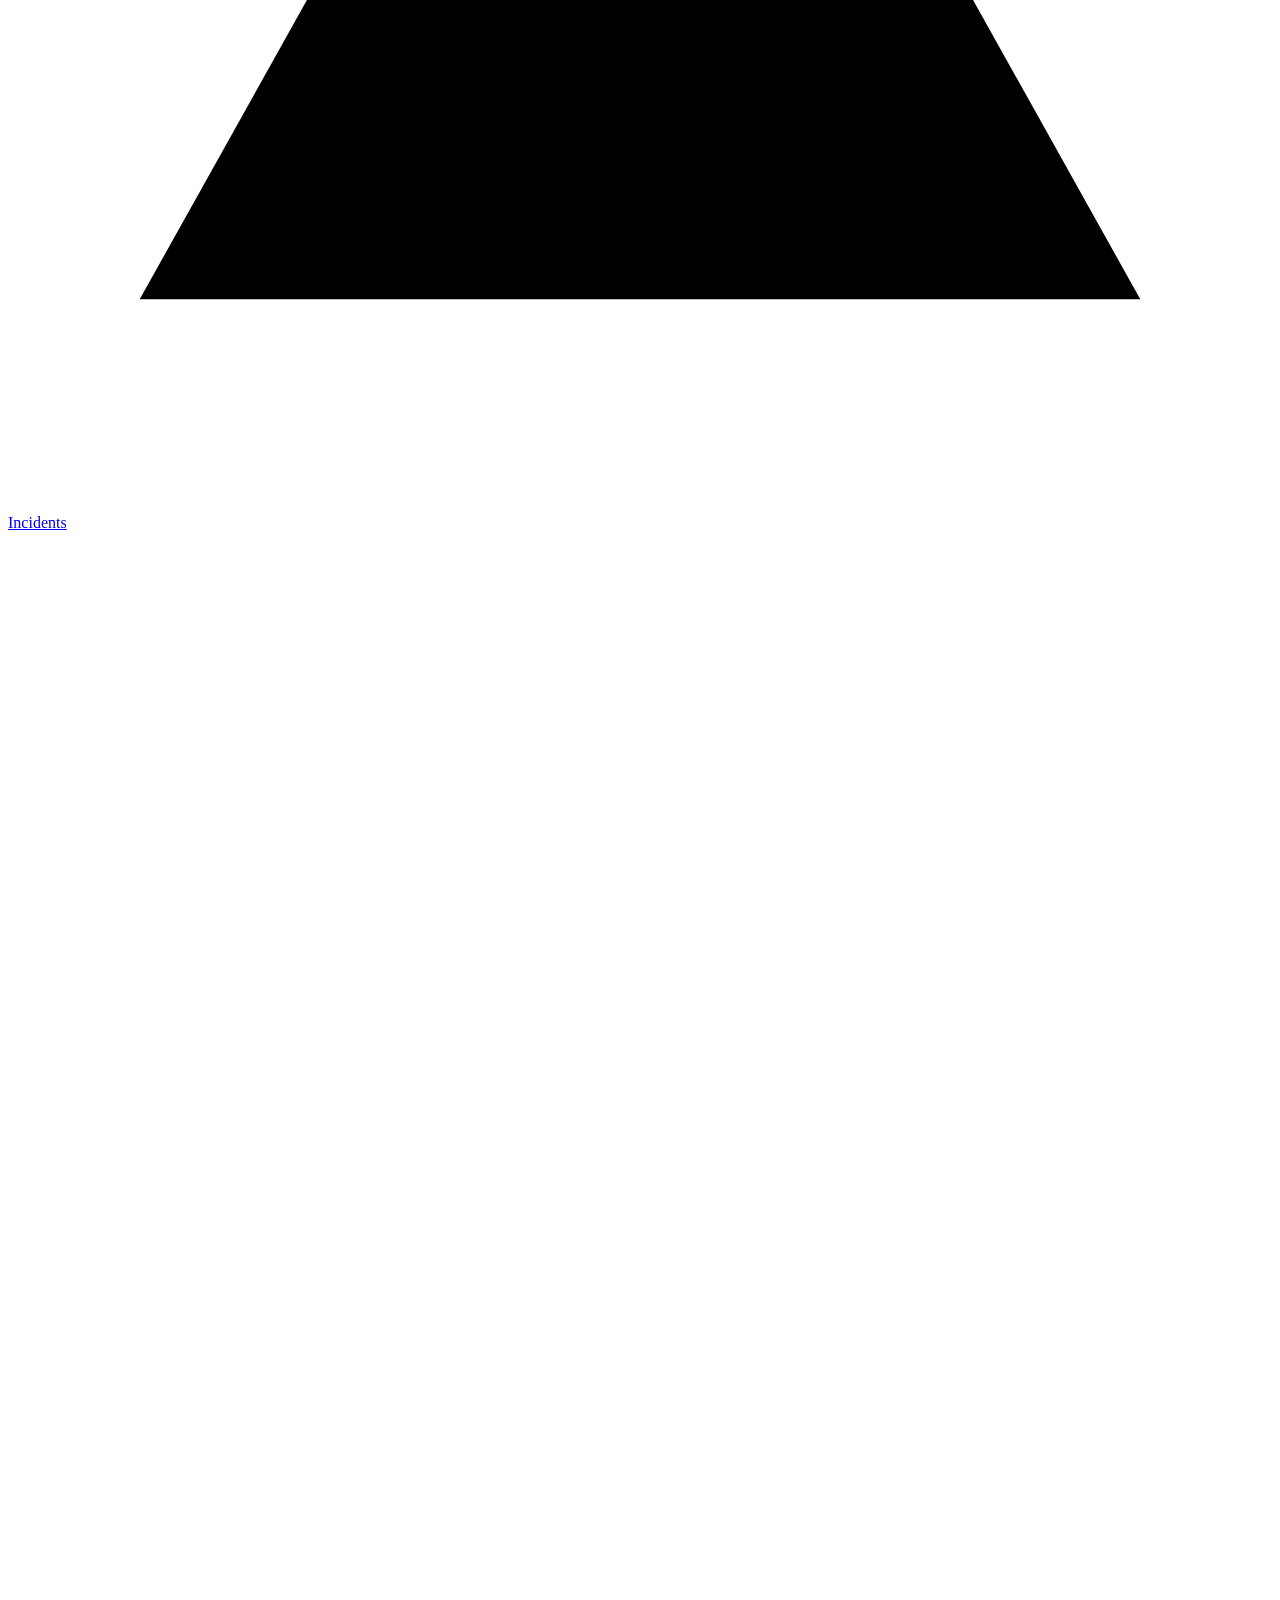
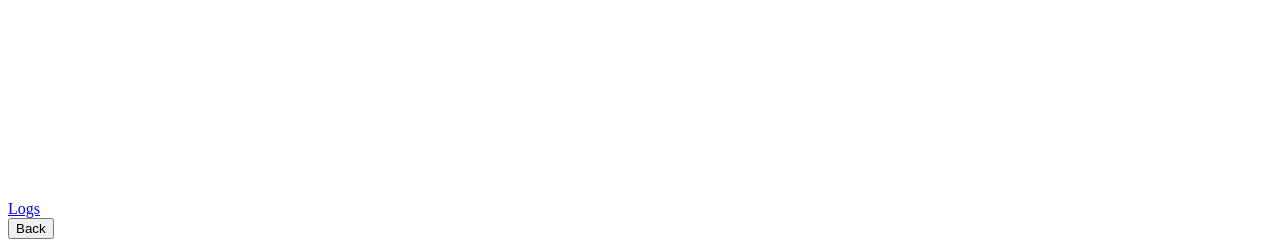
==== commit 7cb3d270: "Add Subspace Scan busy overlay" ====
--- a/wwwroot/index.html
+++ b/wwwroot/index.html
@@ -5,7 +5,7 @@
 <meta name="viewport" content="width=device-width,initial-scale=1">
 <title>Health · Diagnostics</title>
 <link rel="stylesheet" href="/lcars.css">
-<style>.detail-scroll{font-family:"Segoe UI",Arial,sans-serif;font-size:15px;line-height:1.45}.page-head p{font-size:15px;line-height:1.5}.sectiontitle{font-size:19px}.diag-appicon{width:38px;height:38px;border-radius:9px;background:#173d58;border:1px solid #3f7ca3;display:grid;place-items:center;font:800 12px Arial,sans-serif;overflow:hidden;flex:none}.diag-appicon img,.diag-appicon>span{width:100%;height:100%;object-fit:contain;place-items:center}.diag-landscape{display:grid;grid-template-columns:repeat(4,minmax(180px,1fr));border:1px solid var(--line-soft);border-top:2px solid var(--line);border-radius:9px;overflow:hidden;margin-bottom:10px}.diag-landscape>a{padding:11px 12px;border-right:1px solid var(--line-soft);border-bottom:1px solid var(--line-soft);min-height:74px;background:linear-gradient(180deg,rgba(8,27,42,.44),rgba(1,7,12,.34));font-family:"Segoe UI",Arial,sans-serif}.diag-landscape b,.diag-landscape small{display:block}.diag-landscape b{font-size:13px;line-height:1.3}.diag-landscape small{color:var(--muted);font-size:11px;line-height:1.35}.diag-landscape .Healthy{color:var(--radioactive)}.diag-landscape .Degraded,.diag-landscape .Unknown{color:var(--title-gold)}.diag-landscape .Unhealthy{color:var(--sunset-red)}@media(max-width:1100px){.diag-landscape{grid-template-columns:repeat(2,1fr)}}.top-buttons a.module-active{box-shadow:0 0 0 2px var(--title-gold),0 0 14px 3px rgba(255,204,102,.72),inset 0 1px 0 rgba(255,255,255,.28)!important;filter:brightness(1.06)}.top-buttons a.nav-flash{animation:moduleFlash .18s ease-out}@keyframes moduleFlash{0%{filter:brightness(1);transform:scale(1)}45%{filter:brightness(1.38);transform:scale(1.035)}100%{filter:brightness(1.06);transform:scale(1)}}</style></head>
+<style>.detail-scroll{font-family:"Segoe UI",Arial,sans-serif;font-size:15px;line-height:1.45}.page-head p{font-size:15px;line-height:1.5}.sectiontitle{font-size:19px}.diag-appicon{width:38px;height:38px;border-radius:9px;background:#173d58;border:1px solid #3f7ca3;display:grid;place-items:center;font:800 12px Arial,sans-serif;overflow:hidden;flex:none}.diag-appicon img,.diag-appicon>span{width:100%;height:100%;object-fit:contain;place-items:center}.diag-landscape{display:grid;grid-template-columns:repeat(4,minmax(180px,1fr));border:1px solid var(--line-soft);border-top:2px solid var(--line);border-radius:9px;overflow:hidden;margin-bottom:10px}.diag-landscape>a{padding:11px 12px;border-right:1px solid var(--line-soft);border-bottom:1px solid var(--line-soft);min-height:74px;background:linear-gradient(180deg,rgba(8,27,42,.44),rgba(1,7,12,.34));font-family:"Segoe UI",Arial,sans-serif}.diag-landscape b,.diag-landscape small{display:block}.diag-landscape b{font-size:13px;line-height:1.3}.diag-landscape small{color:var(--muted);font-size:11px;line-height:1.35}.diag-landscape .Healthy{color:var(--radioactive)}.diag-landscape .Degraded,.diag-landscape .Unknown{color:var(--title-gold)}.diag-landscape .Unhealthy{color:var(--sunset-red)}@media(max-width:1100px){.diag-landscape{grid-template-columns:repeat(2,1fr)}}.top-buttons a.module-active{box-shadow:0 0 0 2px var(--title-gold),0 0 14px 3px rgba(255,204,102,.72),inset 0 1px 0 rgba(255,255,255,.28)!important;filter:brightness(1.06)}.top-buttons a.nav-flash{animation:moduleFlash .18s ease-out}@keyframes moduleFlash{0%{filter:brightness(1);transform:scale(1)}45%{filter:brightness(1.38);transform:scale(1.035)}100%{filter:brightness(1.06);transform:scale(1)}}.aegis-busy-overlay{position:absolute;inset:0;z-index:80;display:grid;place-items:center;background:rgba(0,5,12,.82);backdrop-filter:blur(2px);opacity:0;pointer-events:none;transition:opacity .16s ease}.aegis-busy-overlay.visible{opacity:1;pointer-events:auto}.aegis-busy-scan{position:relative;width:min(680px,72vw);height:220px;display:grid;place-items:center;overflow:hidden}.aegis-busy-grid{position:absolute;inset:0;background-image:linear-gradient(rgba(85,136,238,.10) 1px,transparent 1px),linear-gradient(90deg,rgba(85,136,238,.10) 1px,transparent 1px);background-size:24px 24px;mask-image:linear-gradient(90deg,transparent,#000 15%,#000 85%,transparent)}.aegis-busy-wave{position:absolute;left:4%;right:4%;top:50%;height:2px;background:#66ccff;box-shadow:0 0 8px #66ccff,0 0 22px #5588ee}.aegis-busy-wave:before,.aegis-busy-wave:after{content:"";position:absolute;left:50%;top:50%;width:38px;height:38px;border:1px solid rgba(102,204,255,.65);border-radius:50%;transform:translate(-50%,-50%);animation:subspacePulse 1.35s ease-out infinite}.aegis-busy-wave:after{animation-delay:.45s}.aegis-busy-sweep{position:absolute;top:14%;bottom:14%;width:9%;background:linear-gradient(90deg,transparent,rgba(102,204,255,.10),rgba(102,204,255,.85),rgba(255,204,102,.65),transparent);animation:subspaceSweep 1.55s linear infinite}.aegis-busy-core{position:relative;z-index:2;width:64px;height:72px;border:2px solid #66ccff;border-radius:7px;background:#071b29;box-shadow:0 0 18px rgba(102,204,255,.7);display:grid;align-content:center;gap:7px;padding:10px}.aegis-busy-core i{display:block;height:5px;border-radius:2px;background:#99ccff;box-shadow:0 0 5px rgba(153,204,255,.7)}.aegis-busy-copy{position:absolute;z-index:3;left:0;right:0;bottom:4px;text-align:center;text-transform:uppercase;font:900 13px/1.25 Arial,sans-serif;letter-spacing:.13em;color:#66ccff}.aegis-busy-copy b{display:block;color:#f3f3fc;font-size:18px;margin-bottom:6px}.aegis-busy-copy span{color:#ffcc66}@keyframes subspaceSweep{0%{left:2%;opacity:.15}15%{opacity:1}85%{opacity:1}100%{left:89%;opacity:.15}}@keyframes subspacePulse{0%{width:20px;height:20px;opacity:.9}100%{width:360px;height:150px;opacity:0}}@media(prefers-reduced-motion:reduce){.aegis-busy-sweep,.aegis-busy-wave:before,.aegis-busy-wave:after{animation:none}}</style></head>
 <body>
 <header class="lcars-top">
   <div class="left-vertical"></div><div class="left-gold"></div><div class="bottom-arm"></div><div class="join-dot"></div>
@@ -19,7 +19,7 @@
   <div class="workspace-arm"><div class="workspace-title" id="workspaceTitle">Overview</div><div class="last-scan" id="lastScan">Last Scan: SCANNING</div></div><div class="workspace-leg"></div>
   <nav class="workspace-nav"><a data-nav="overview" href="/"><svg class="nav-icon" viewBox="0 0 24 24" aria-hidden="true"><rect x="3" y="3" width="7" height="7" rx="1"/><rect x="14" y="3" width="7" height="7" rx="1"/><rect x="3" y="14" width="7" height="7" rx="1"/><rect x="14" y="14" width="7" height="7" rx="1"/></svg><span>Overview</span></a><a data-nav="health" href="/#systemHealth"><svg class="nav-icon" viewBox="0 0 24 24" aria-hidden="true"><path d="M3 12h4l2.2-5 3.2 10 2.3-5H21"/></svg><span>Health</span></a><a href="/console.html"><svg class="nav-icon" viewBox="0 0 24 24" aria-hidden="true"><path d="m14.5 6.5 3-3 3 3-3 3M16 8 8 16"/><path d="m9 15-4.5 4.5a2.1 2.1 0 0 1-3-3L6 12"/></svg><span>Engineering</span></a><a href="/incidents.html"><svg class="nav-icon" viewBox="0 0 24 24" aria-hidden="true"><path d="M12 3 2.5 20h19L12 3Z"/><path d="M12 9v5M12 17h.01"/></svg><span>Incidents</span></a><a href="/activity.html"><svg class="nav-icon" viewBox="0 0 24 24" aria-hidden="true"><path d="M5 6h14M5 12h14M5 18h10"/><path d="M3 6h.01M3 12h.01M3 18h.01"/></svg><span>Logs</span></a></nav>
   <button class="lcars-back" type="button" onclick="if(history.length>1){history.back()}else{location.href='/'}">Back</button>
-  <main class="detail-scroll">
+  <main class="detail-scroll"><div class="aegis-busy-overlay" id="aegisBusyOverlay" aria-hidden="true"><div class="aegis-busy-scan" role="status" aria-live="polite"><div class="aegis-busy-grid"></div><div class="aegis-busy-wave"></div><div class="aegis-busy-sweep"></div><div class="aegis-busy-core"><i></i><i></i><i></i><i></i></div><div class="aegis-busy-copy"><b>Processing</b><span id="aegisBusyText">Analyzing system state</span></div></div>
     <section id="overviewPanel">
       <section class="page-head"><div><p>Operational summary of Diagnostics discovery, health, incidents and engineering activity.</p></div></section>
       <section class="summary">
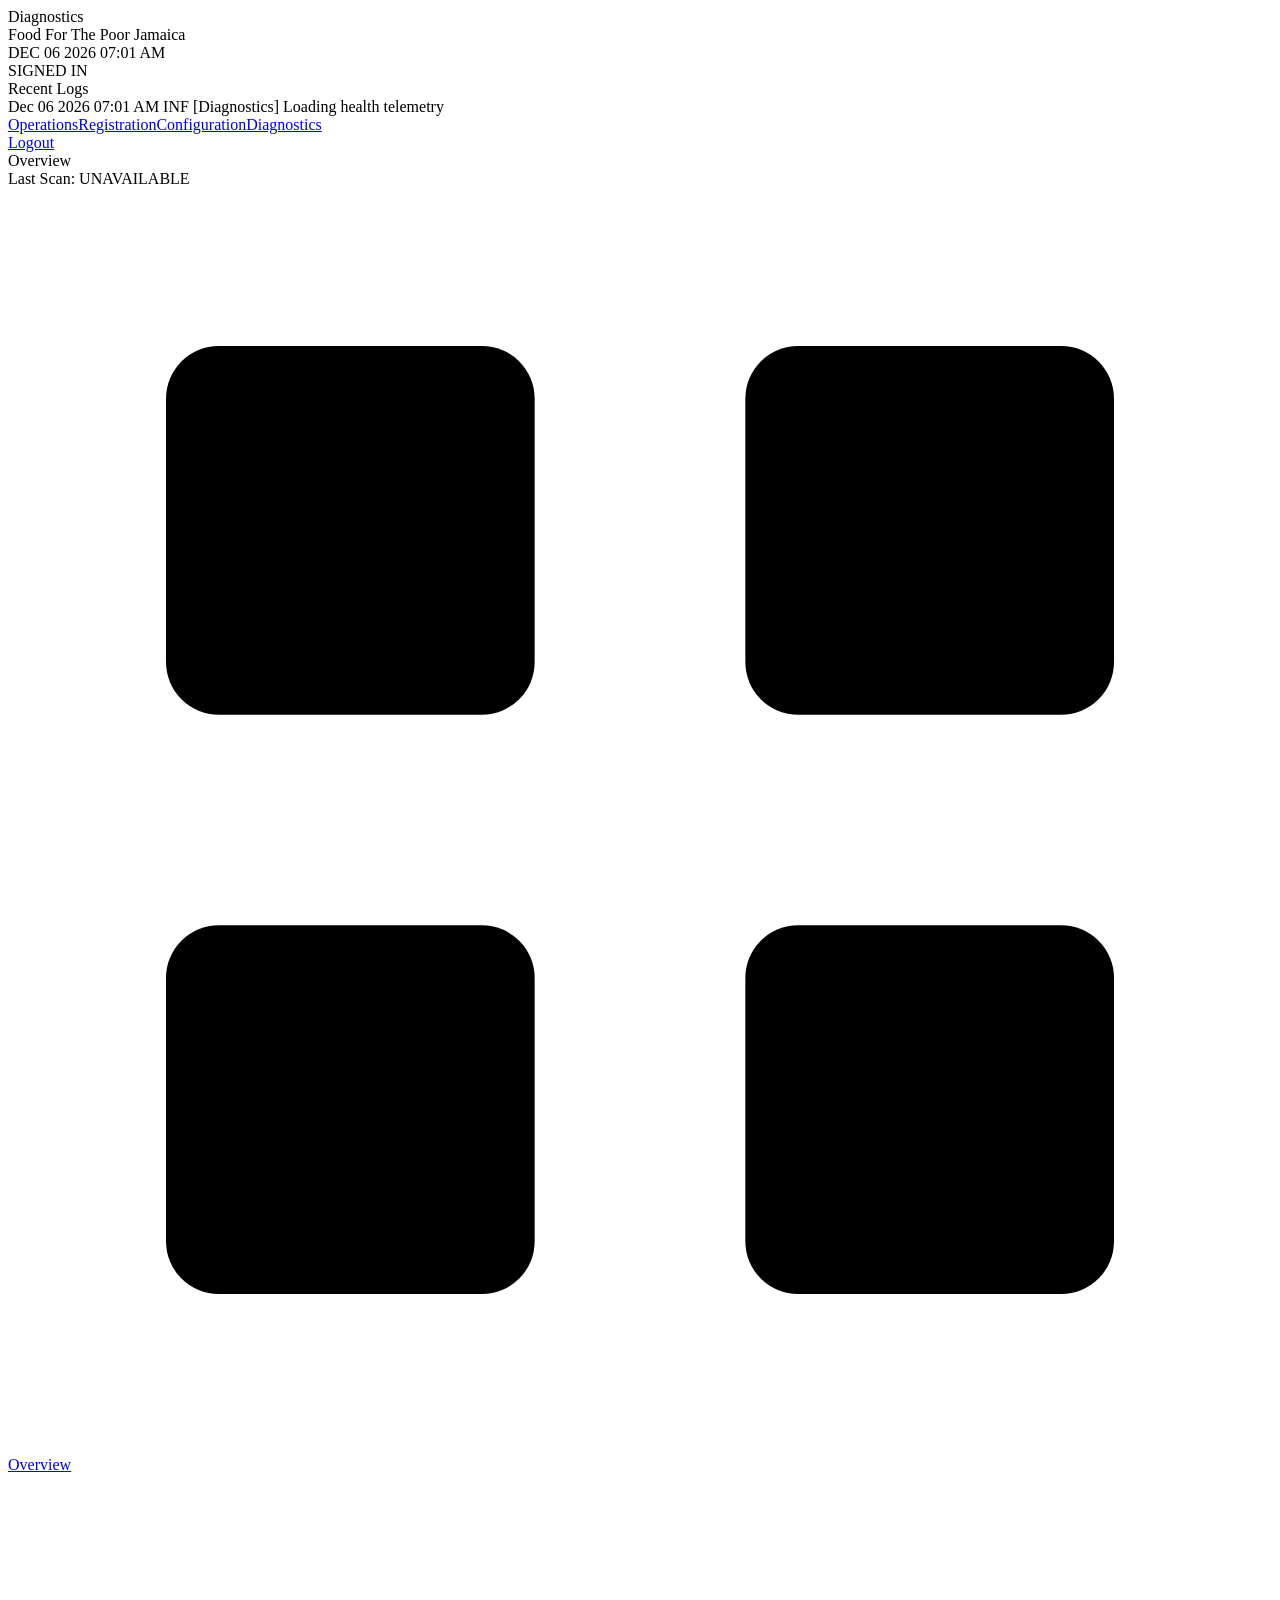
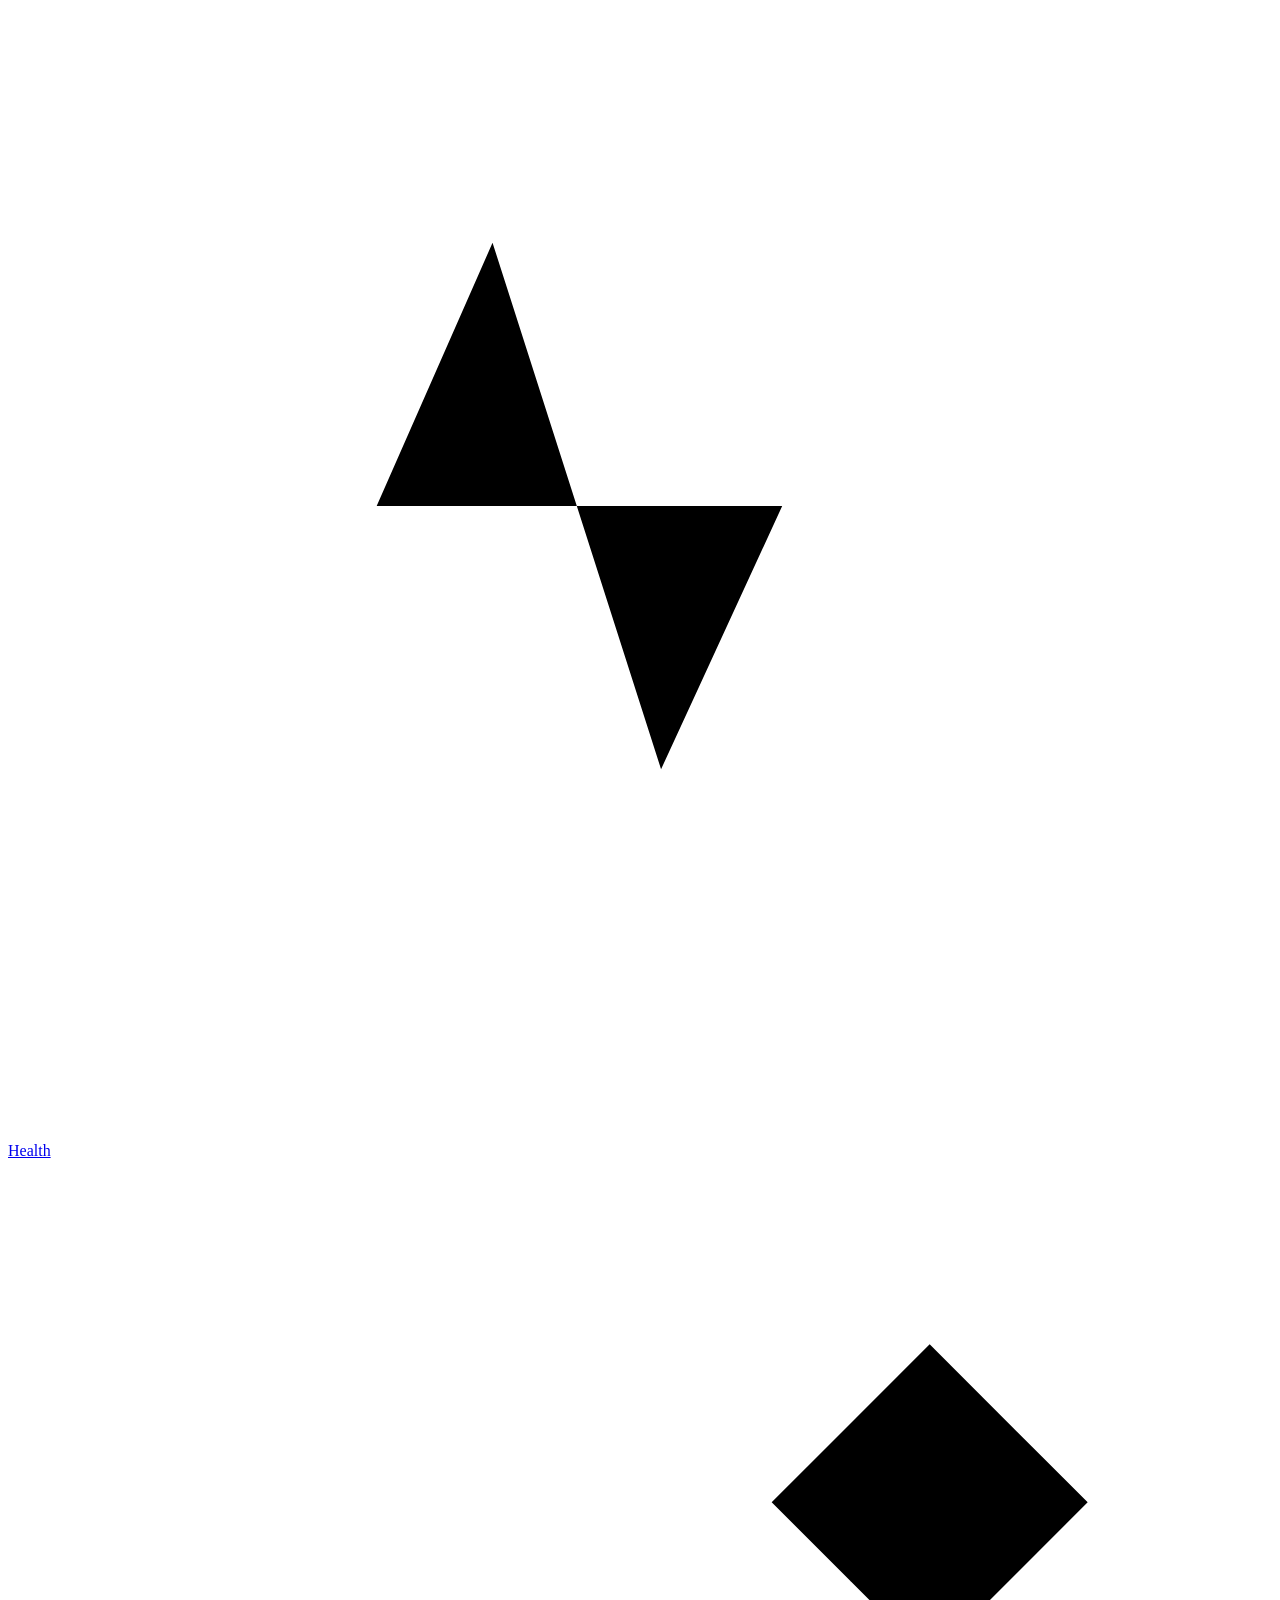
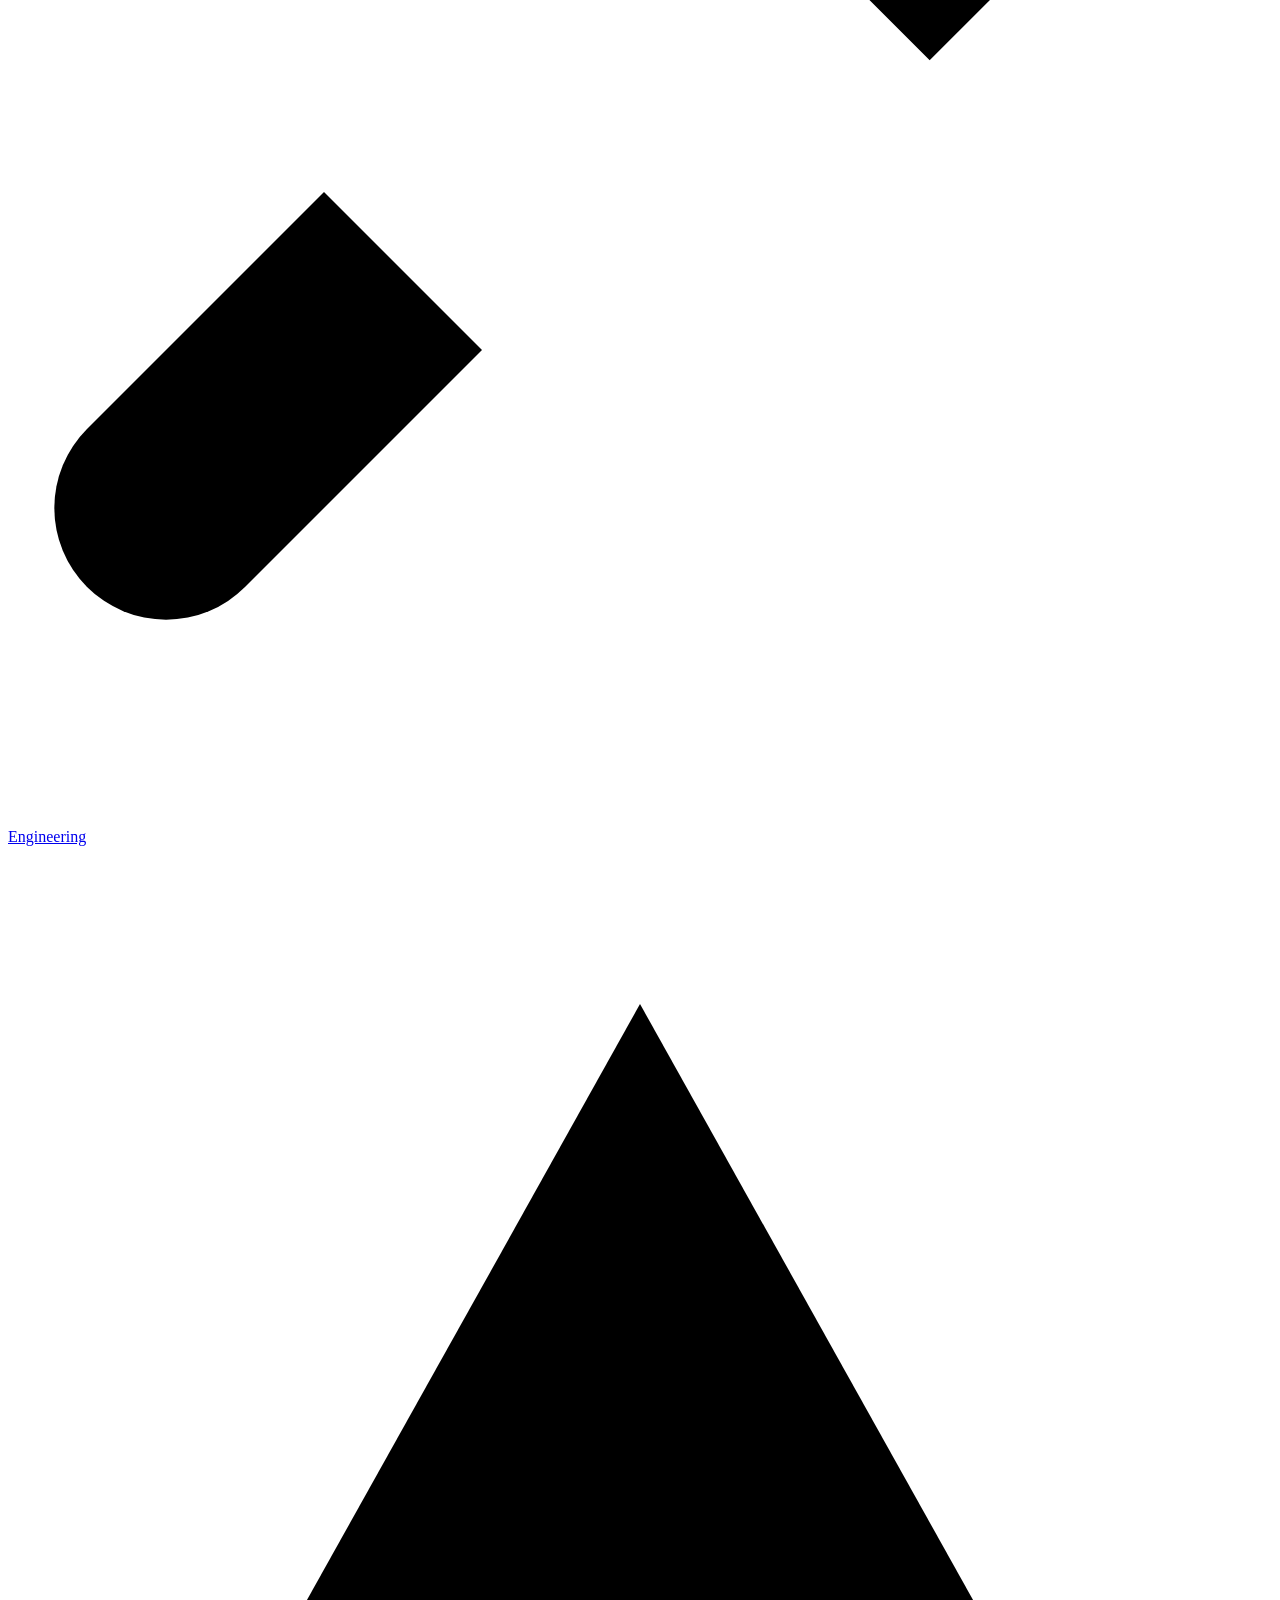
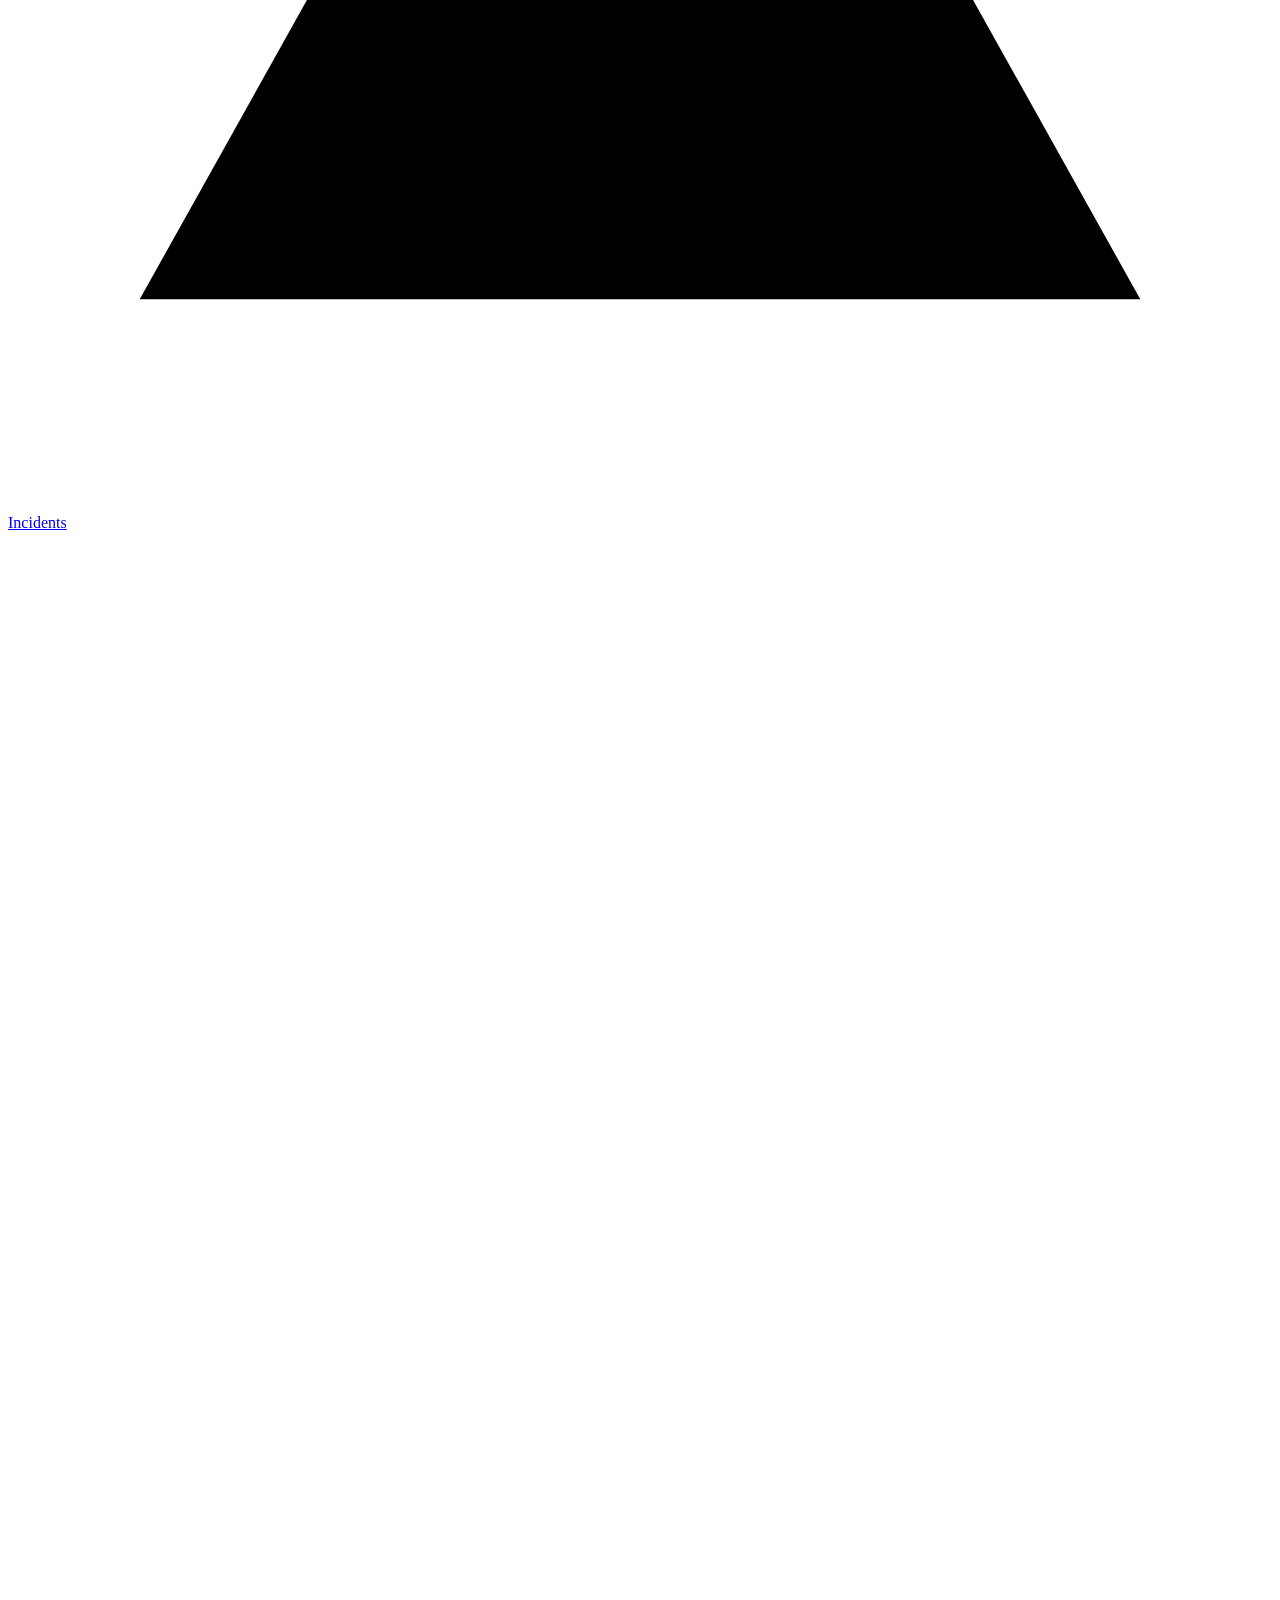
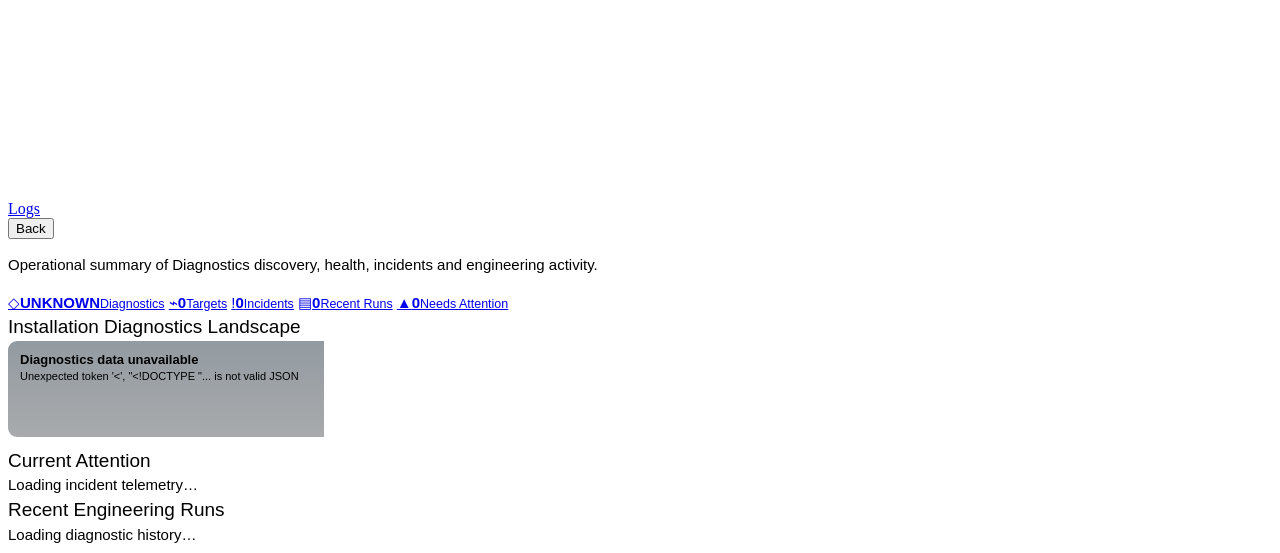
==== commit e15334ca: "Fix Subspace Scan overlay markup nesting" ====
--- a/wwwroot/index.html
+++ b/wwwroot/index.html
@@ -19,7 +19,7 @@
   <div class="workspace-arm"><div class="workspace-title" id="workspaceTitle">Overview</div><div class="last-scan" id="lastScan">Last Scan: SCANNING</div></div><div class="workspace-leg"></div>
   <nav class="workspace-nav"><a data-nav="overview" href="/"><svg class="nav-icon" viewBox="0 0 24 24" aria-hidden="true"><rect x="3" y="3" width="7" height="7" rx="1"/><rect x="14" y="3" width="7" height="7" rx="1"/><rect x="3" y="14" width="7" height="7" rx="1"/><rect x="14" y="14" width="7" height="7" rx="1"/></svg><span>Overview</span></a><a data-nav="health" href="/#systemHealth"><svg class="nav-icon" viewBox="0 0 24 24" aria-hidden="true"><path d="M3 12h4l2.2-5 3.2 10 2.3-5H21"/></svg><span>Health</span></a><a href="/console.html"><svg class="nav-icon" viewBox="0 0 24 24" aria-hidden="true"><path d="m14.5 6.5 3-3 3 3-3 3M16 8 8 16"/><path d="m9 15-4.5 4.5a2.1 2.1 0 0 1-3-3L6 12"/></svg><span>Engineering</span></a><a href="/incidents.html"><svg class="nav-icon" viewBox="0 0 24 24" aria-hidden="true"><path d="M12 3 2.5 20h19L12 3Z"/><path d="M12 9v5M12 17h.01"/></svg><span>Incidents</span></a><a href="/activity.html"><svg class="nav-icon" viewBox="0 0 24 24" aria-hidden="true"><path d="M5 6h14M5 12h14M5 18h10"/><path d="M3 6h.01M3 12h.01M3 18h.01"/></svg><span>Logs</span></a></nav>
   <button class="lcars-back" type="button" onclick="if(history.length>1){history.back()}else{location.href='/'}">Back</button>
-  <main class="detail-scroll"><div class="aegis-busy-overlay" id="aegisBusyOverlay" aria-hidden="true"><div class="aegis-busy-scan" role="status" aria-live="polite"><div class="aegis-busy-grid"></div><div class="aegis-busy-wave"></div><div class="aegis-busy-sweep"></div><div class="aegis-busy-core"><i></i><i></i><i></i><i></i></div><div class="aegis-busy-copy"><b>Processing</b><span id="aegisBusyText">Analyzing system state</span></div></div>
+  <main class="detail-scroll"><div class="aegis-busy-overlay" id="aegisBusyOverlay" aria-hidden="true"><div class="aegis-busy-scan" role="status" aria-live="polite"><div class="aegis-busy-grid"></div><div class="aegis-busy-wave"></div><div class="aegis-busy-sweep"></div><div class="aegis-busy-core"><i></i><i></i><i></i><i></i></div><div class="aegis-busy-copy"><b>Processing</b><span id="aegisBusyText">Analyzing system state</span></div></div></div>
     <section id="overviewPanel">
       <section class="page-head"><div><p>Operational summary of Diagnostics discovery, health, incidents and engineering activity.</p></div></section>
       <section class="summary">
